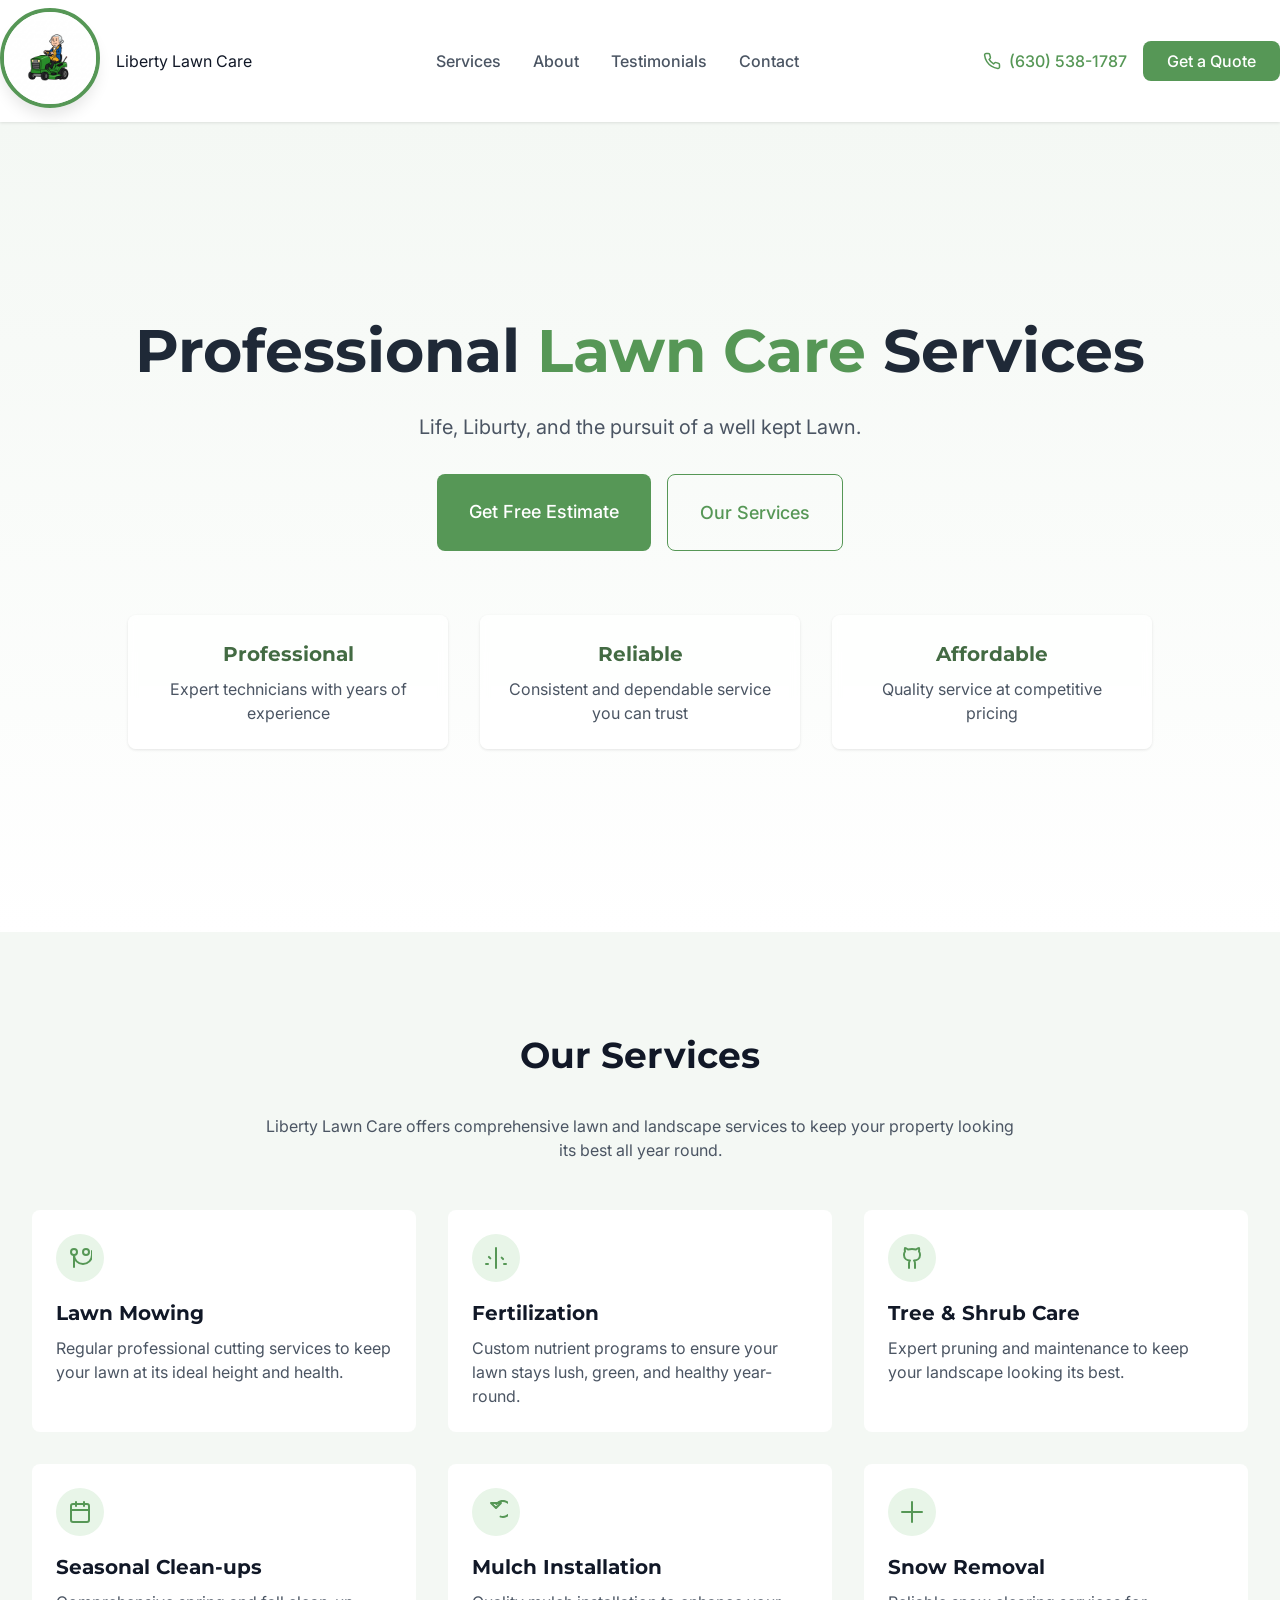
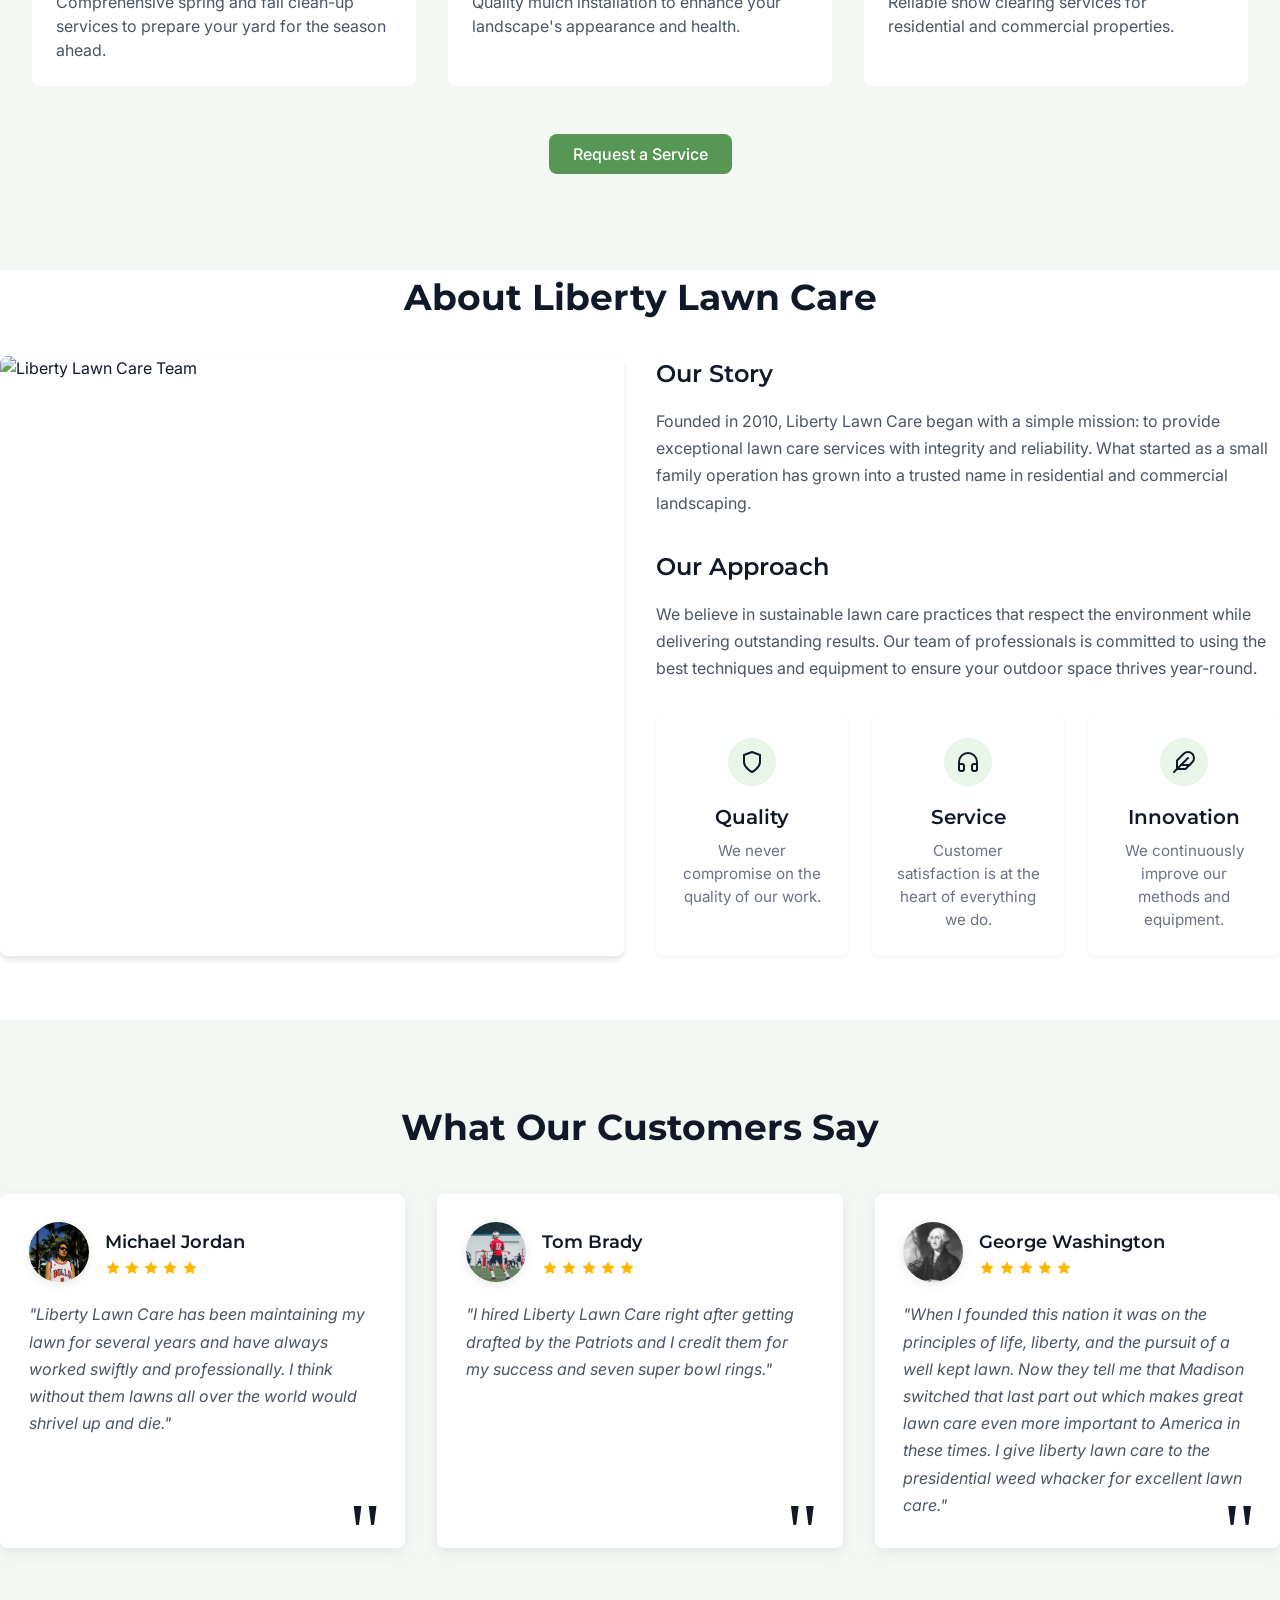
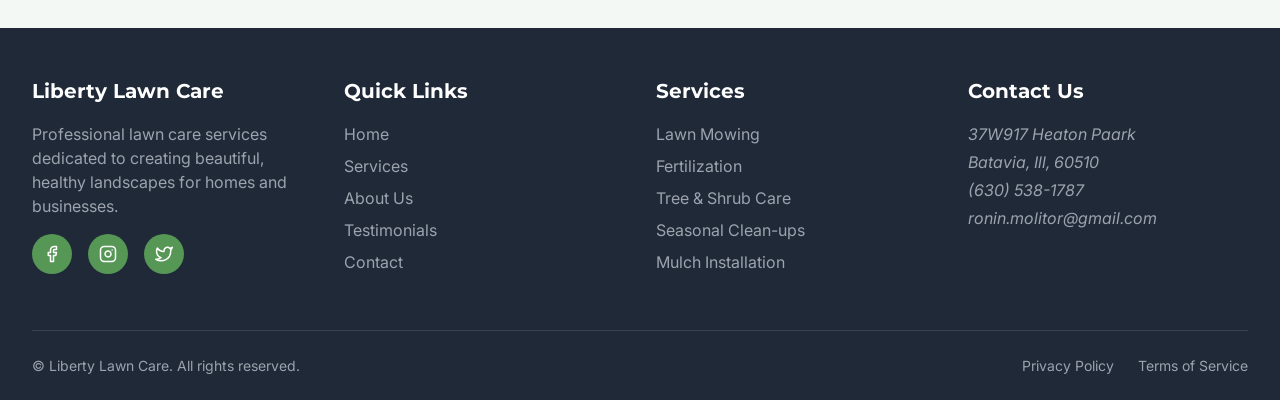
==== index.html @ bb2e7ba6 "Change customer name and review text Updated review details for a customer testimonial." ====
<!DOCTYPE html>
<html lang="en">
  <head>
    <meta charset="UTF-8" />
    <meta name="viewport" content="width=device-width, initial-scale=1.0" />
    <title>Liberty Lawn Care - Professional Lawn Services</title>
    <meta name="description" content="Liberty Lawn Care offers premium lawn and landscape services for residential and commercial properties. Get a free estimate today!" />
    <meta name="author" content="Liberty Lawn Care" />

    <meta property="og:title" content="Liberty Lawn Care - Professional Lawn Services" />
    <meta property="og:description" content="Liberty Lawn Care offers premium lawn and landscape services for residential and commercial properties. Get a free estimate today!" />
    <meta property="og:type" content="website" />
    <meta property="og:image" content="https://example.com/img/lawn-care-hero.jpg" />

    <meta name="twitter:card" content="summary_large_image" />
    <meta name="twitter:site" content="@LibertyLawnCare" />
    <meta name="twitter:image" content="https://example.com/img/lawn-care-hero.jpg" />
    
    <link rel="icon" href="/img/favicon.png" type="image/png">
    <link href="https://fonts.googleapis.com/css2?family=Inter:wght@300;400;500;600;700&family=Montserrat:wght@400;500;600;700;800&display=swap" rel="stylesheet">
    
    <style>
      :root {
        --primary: #569756;
        --primary-dark: #458245;
        --secondary: #f4f8f4;
        --accent: #e8f5e8;
        --foreground: #111827;
        --background: #ffffff;
        --muted: #f3f4f6;
        --muted-foreground: #6b7280;
        --border: #e5e7eb;
        --radius: 0.5rem;
      }
      
      * {
        box-sizing: border-box;
        margin: 0;
        padding: 0;
      }
      
      body {
        font-family: 'Inter', sans-serif;
        color: var(--foreground);
        line-height: 1.5;
      }
      
      h1, h2, h3, h4, h5, h6 {
        font-family: 'Montserrat', sans-serif;
      }
      
      .container {
        width: 100%;
        max-width: 1280px;
        margin: 0 auto;
        padding: 0 1rem;
      }
      
      @media (min-width: 640px) {
        .container {
          padding: 0 1.5rem;
        }
      }
      
      @media (min-width: 1024px) {
        .container {
          padding: 0 2rem;
        }
      }
      
      /* Navbar */
      .navbar {
        background-color: var(--background);
        box-shadow: 0 1px 3px rgba(0,0,0,0.1);
        position: sticky;
        top: 0;
        z-index: 50;
      }
      
      .navbar-container {
        display: flex;
        justify-content: space-between;
        align-items: center;
        padding: 0.5rem 0;
      }
      
      .logo-container {
        display: flex;
        align-items: center;
      }
      
      .logo {
        height: 100px;
        width: 100px;
        margin-right: 1rem;
        border-radius: 50%;
        border: 4px solid var(--primary);
        box-shadow: 0 10px 15px -3px rgba(0,0,0,0.1);
        transition: transform 0.3s ease-in-out, box-shadow 0.3s ease-in-out;
      }
      
      .logo:hover {
        transform: scale(1.5) rotate(6deg);
        box-shadow: 0 20px 25px -5px rgba(0,0,0,0.1);

        
       
       .logo-text {
         font-weight: bold;
         font-size: 1.25rem;
         display: none;
       }
       
       @media (min-width: 640px) {
         .logo-text {
           display: inline;
         }
       }
       
       .logo-text-liberty {
         color: #436b43;
       }
       
       .logo-text-lawn-care {
         color: var(--primary);
         margin-left: 0.25rem;
       }
       
      }
      .nav-links {
        display: none;
      }
      
      @media (min-width: 768px) {
        .nav-links {
          display: flex;
          align-items: center;
          gap: 2rem;
        }
      }
      
      .nav-link {
        color: #4b5563;
        font-weight: 500;
        text-decoration: none;
        transition: color 0.2s;
      }
      
      .nav-link:hover {
        color: var(--primary);
      }
      
      .contact-info {
        display: none;
      }
      
      @media (min-width: 768px) {
        .contact-info {
          display: flex;
          align-items: center;
          gap: 1rem;
        }
      }
      
      .phone {
        display: flex;
        align-items: center;
        color: var(--primary);
        font-weight: 500;
        text-decoration: none;
      }
      
      .phone-icon {
        margin-right: 0.5rem;
      }
      
      .btn {
        display: inline-block;
        padding: 0.5rem 1.5rem;
        border-radius: var(--radius);
        font-weight: 500;
        text-decoration: none;
        transition: background-color 0.2s, transform 0.1s;
        cursor: pointer;
      }
      
      .btn:active {
        transform: translateY(1px);
      }
      
      .btn-primary {
        background-color: var(--primary);
        color: white;
      }
      
      .btn-primary:hover {
        background-color: var(--primary-dark);
      }
      
      .btn-outline {
        background-color: transparent;
        border: 1px solid var(--primary);
        color: var(--primary);
      }
      
      .btn-outline:hover {
        background-color: rgba(86, 151, 86, 0.05);
      }
      
      .menu-button {
        background: none;
        border: none;
        cursor: pointer;
        color: #4b5563;
      }
      
      @media (min-width: 768px) {
        .menu-button {
          display: none;
        }
      }
      
      .mobile-menu {
        padding: 1rem 0;
        display: none;
      }
      
      .mobile-menu.active {
        display: block;
        animation: fadeIn 0.3s ease-in-out;
      }
      
      .mobile-menu-links {
        display: flex;
        flex-direction: column;
        gap: 1rem;
      }
      
      /* Hero Section */
      .hero {
        position: relative;
        background: linear-gradient(to bottom, var(--secondary), white);
        min-height: 90vh;
        display: flex;
        align-items: center;
      }
      
      .hero-bg {
        position: absolute;
        inset: 0;
        background-image: url('backroundImage.png');
        background-size: cover;
        background-position: center;
        opacity: 0.1;
      }
      
      .hero-content {
        position: relative;
        text-align: center;
        padding: 4rem 0;
      }
      
      .hero-title {
        font-size: 2.25rem;
        font-weight: bold;
        color: #1f2937;
        margin-bottom: 1rem;
      }
      
      @media (min-width: 768px) {
        .hero-title {
          font-size: 3rem;
        }
      }
      
      @media (min-width: 1024px) {
        .hero-title {
          font-size: 3.75rem;
        }
      }
      
      .hero-title-accent {
        color: var(--primary);
      }
      
      .hero-description {
        font-size: 1.125rem;
        color: #4b5563;
        max-width: 42rem;
        margin: 0 auto 2rem;
      }
      
      @media (min-width: 768px) {
        .hero-description {
          font-size: 1.25rem;
        }
      }
      
      .hero-buttons {
        display: flex;
        flex-direction: column;
        gap: 1rem;
        justify-content: center;
        margin-bottom: 4rem;
      }
      
      @media (min-width: 640px) {
        .hero-buttons {
          flex-direction: row;
        }
      }
      
      .hero-btn {
        padding: 1.5rem 2rem;
        font-size: 1.125rem;
      }
      
      .features {
        display: grid;
        grid-template-columns: 1fr;
        gap: 2rem;
        max-width: 64rem;
        margin: 0 auto;
      }
      
      @media (min-width: 768px) {
        .features {
          grid-template-columns: repeat(3, 1fr);
        }
      }
      
      .feature {
        background-color: rgba(255, 255, 255, 0.8);
        backdrop-filter: blur(4px);
        padding: 1.5rem;
        border-radius: var(--radius);
        box-shadow: 0 1px 3px rgba(0,0,0,0.1);
      }
      
      .feature-title {
        font-size: 1.25rem;
        font-weight: bold;
        color: #436b43;
        margin-bottom: 0.5rem;
      }
      
      .feature-description {
        color: #4b5563;
      }
      
      /* Services Section */
      .section {
        padding: 4rem 0;
      }
      
      @media (min-width: 768px) {
        .section {
          padding: 6rem 0;
        }
      }
      
      .services {
        background-color: var(--secondary);
      }
      
      .section-title {
        font-size: 1.875rem;
        font-weight: bold;
        text-align: center;
        margin-bottom: 2rem;
      }
      
      @media (min-width: 768px) {
        .section-title {
          font-size: 2.25rem;
        }
      }
      
      .section-description {
        text-align: center;
        color: #4b5563;
        max-width: 48rem;
        margin: 0 auto 3rem;
      }
      
      .services-grid {
        display: grid;
        grid-template-columns: 1fr;
        gap: 2rem;
      }
      
      @media (min-width: 768px) {
        .services-grid {
          grid-template-columns: repeat(2, 1fr);
        }
      }
      
      @media (min-width: 1024px) {
        .services-grid {
          grid-template-columns: repeat(3, 1fr);
        }
      }
      
      .service-card {
        background-color: white;
        border-radius: var(--radius);
        padding: 1.5rem;
        transition: box-shadow 0.3s;
      }
      
      .service-card:hover {
        box-shadow: 0 4px 6px -1px rgba(0,0,0,0.1);
      }
      
      .service-icon {
        width: 3rem;
        height: 3rem;
        background-color: var(--accent);
        border-radius: 9999px;
        display: flex;
        align-items: center;
        justify-content: center;
        margin-bottom: 1rem;
        color: var(--primary);
      }
      
      .service-title {
        font-size: 1.25rem;
        font-weight: bold;
        margin-bottom: 0.5rem;
      }
      
      .service-description {
        color: #4b5563;
      }
      
      .section-cta {
        text-align: center;
        margin-top: 3rem;
      }
      
      /* Footer */
      .footer {
        background-color: #1f2937;
        color: white;
        padding: 3rem 0 1.5rem;
      }
      
      .footer-grid {
        display: grid;
        grid-template-columns: 1fr;
        gap: 2rem;
        margin-bottom: 3rem;
      }
      
      @media (min-width: 768px) {
        .footer-grid {
          grid-template-columns: repeat(2, 1fr);
        }
      }
      
      @media (min-width: 1024px) {
        .footer-grid {
          grid-template-columns: repeat(4, 1fr);
        }
      }
      
      .footer-title {
        font-size: 1.25rem;
        font-weight: bold;
        margin-bottom: 1rem;
      }
      
      .footer-text {
        color: #9ca3af;
        margin-bottom: 1rem;
      }
      
      .social-links {
        display: flex;
        gap: 1rem;
      }
      
      .social-link {
        display: flex;
        align-items: center;
        justify-content: center;
        width: 2.5rem;
        height: 2.5rem;
        background-color: var(--primary);
        border-radius: 9999px;
        color: white;
        transition: background-color 0.2s;
      }
      
      .social-link:hover {
        background-color: var(--primary-dark);
      }
      
      .footer-links {
        list-style: none;
      }
      
      .footer-link {
        margin-bottom: 0.5rem;
      }
      
      .footer-link a {
        color: #9ca3af;
        text-decoration: none;
        transition: color 0.2s;
      }
      
      .footer-link a:hover {
        color: var(--accent);
      }
      
      .footer-contact p {
        margin-bottom: 0.25rem;
      }
      
      .footer-bottom {
        border-top: 1px solid #374151;
        padding-top: 1.5rem;
        display: flex;
        flex-direction: column;
        align-items: center;
      }
      
      @media (min-width: 768px) {
        .footer-bottom {
          flex-direction: row;
          justify-content: space-between;
        }
      }
      
      .footer-copyright {
        color: #9ca3af;
        font-size: 0.875rem;
      }
      
      .footer-legal {
        display: flex;
        gap: 1.5rem;
        margin-top: 1rem;
      }
      
      @media (min-width: 768px) {
        .footer-legal {
          margin-top: 0;
        }
      }
      
      .footer-legal a {
        color: #9ca3af;
        font-size: 0.875rem;
        text-decoration: none;
        transition: color 0.2s;
      }
      
      .footer-legal a:hover {
        color: var(--accent);
      }
      
      @keyframes fadeIn {
        from {
          opacity: 0;
          transform: translateY(-10px);
        }
        to {
          opacity: 1;
          transform: translateY(0);
        }
      }

* About Us Section CSS */
.about-section {
  padding: 5rem 0;
  background-color: var(--secondary);
}

.about-content {
  display: grid;
  grid-template-columns: 1fr;
  gap: 2rem;
  margin-bottom: 4rem;
}

.about-image-container {
  border-radius: var(--radius);
  overflow: hidden;
  box-shadow: 0 4px 6px rgba(0,0,0,0.1);
}

.about-image {
  width: 100%;
  height: auto;
  display: block;
  transition: transform 0.5s ease;
}

.about-image:hover {
  transform: scale(1.02);
}

.about-subtitle {
  font-size: 1.5rem;
  font-weight: 600;
  color: var(--liberty-600);
  margin-bottom: 1rem;
}

.about-description {
  margin-bottom: 2rem;
  color: #4b5563;
  line-height: 1.7;
}

.about-values {
  display: grid;
  grid-template-columns: 1fr;
  gap: 1.5rem;
  margin-top: 2rem;
}

.value-item {
  display: flex;
  flex-direction: column;
  align-items: center;
  text-align: center;
  padding: 1.5rem;
  background-color: white;
  border-radius: var(--radius);
  box-shadow: 0 2px 4px rgba(0,0,0,0.05);
  transition: transform 0.3s ease, box-shadow 0.3s ease;
}

.value-item:hover {
  transform: translateY(-5px);
  box-shadow: 0 8px 16px rgba(0,0,0,0.1);
}

.value-icon {
  width: 3rem;
  height: 3rem;
  display: flex;
  align-items: center;
  justify-content: center;
  color: var(--liberty-500);
  background-color: var(--accent);
  border-radius: 50%;
  margin-bottom: 1rem;
}

.value-title {
  font-size: 1.25rem;
  font-weight: 600;
  margin-bottom: 0.5rem;
  color: var(--liberty-700);
}

.value-description {
  color: #6b7280;
  font-size: 0.95rem;
}

/* Media queries for responsiveness */
@media (min-width: 768px) {
  .about-content {
    grid-template-columns: 1fr 1fr;
  }
  
  .about-values {
    grid-template-columns: repeat(3, 1fr);
  }
}
      
/* Customer Reviews Section CSS */
.reviews-section {
  padding: 5rem 0;
  background-color: var(--secondary);
  position: relative;
  overflow: hidden;
}

.reviews-section::before {
  content: '';
  position: absolute;
  top: 0;
  left: 0;
  right: 0;
  height: 10px;
  background: linear-gradient(90deg, var(--liberty-300), var(--liberty-500), var(--liberty-300));
  opacity: 0.7;
}

.reviews-grid {
  display: grid;
  grid-template-columns: 1fr;
  gap: 2rem;
  margin-top: 2.5rem;
}

.review-item {
  background-color: white;
  border-radius: var(--radius);
  padding: 1.8rem;
  box-shadow: 0 4px 15px rgba(0,0,0,0.07);
  transition: transform 0.3s ease, box-shadow 0.3s ease;
  position: relative;
}

.review-item:hover {
  transform: translateY(-6px);
  box-shadow: 0 8px 25px rgba(0,0,0,0.1);
}

.review-header {
  display: flex;
  align-items: center;
  margin-bottom: 1.2rem;
}

.review-avatar {
  width: 60px;
  height: 60px;
  border-radius: 50%;
  object-fit: cover;
  margin-right: 1rem;
  border: 3px solid var(--liberty-100);
  box-shadow: 0 2px 10px rgba(0,0,0,0.1);
}

.review-stars {
  display: flex;
  gap: 0.2rem;
  color: #ffb700;
  margin-top: 0.3rem;
}

.review-author {
  font-size: 1.1rem;
  font-weight: 600;
  color: var(--liberty-700);
  margin-bottom: 0.1rem;
}

.review-text {
  font-style: italic;
  color: #4b5563;
  line-height: 1.7;
  font-size: 1rem;
}

.review-item::after {
  content: '"';
  position: absolute;
  bottom: 1rem;
  right: 1.5rem;
  font-size: 5rem;
  font-family: 'Georgia', serif;
  color: var(--liberty-100);
  line-height: 0;
  z-index: 0;
}

/* Media queries for responsiveness */
@media (min-width: 768px) {
  .reviews-grid {
    grid-template-columns: repeat(3, 1fr);
  }
}

@media (min-width: 640px) and (max-width: 767px) {
  .reviews-grid {
    grid-template-columns: repeat(2, 1fr);
  }
}

      
    </style>
  </head>
  <body>
    <nav class="navbar">
      <div class="container navbar-container">
        <div class="logo-container">
          <a href="#">
            <img 
              src="Gemini_Generated_Image_pt7un9pt7un9pt7u.jpg" 
              alt="Liberty Lawn Care Logo" 
              class="logo" 
            />
          </a>
          <div>
            <span class="logo-text logo-text-liberty">Liberty</span>
            <span class="logo-text logo-text-lawn-care">Lawn Care</span>
          </div>
        </div>

        <div class="nav-links">
          <a href="#services" class="nav-link">Services</a>
          <a href="#about" class="nav-link">About</a>
          <a href="#testimonials" class="nav-link">Testimonials</a>
          <a href="#contact" class="nav-link">Contact</a>
        </div>

        <div class="contact-info">
          <a href="tel:+6305381787" class="phone">
            <svg class="phone-icon" xmlns="http://www.w3.org/2000/svg" width="18" height="18" viewBox="0 0 24 24" fill="none" stroke="currentColor" stroke-width="2" stroke-linecap="round" stroke-linejoin="round">
              <path d="M22 16.92v3a2 2 0 0 1-2.18 2 19.79 19.79 0 0 1-8.63-3.07 19.5 19.5 0 0 1-6-6 19.79 19.79 0 0 1-3.07-8.67A2 2 0 0 1 4.11 2h3a2 2 0 0 1 2 1.72 12.84 12.84 0 0 0 .7 2.81 2 2 0 0 1-.45 2.11L8.09 9.91a16 16 0 0 0 6 6l1.27-1.27a2 2 0 0 1 2.11-.45 12.84 12.84 0 0 0 2.81.7A2 2 0 0 1 22 16.92z"></path>
            </svg>
            <span>(630) 538-1787</span>
          </a>
          <a href="#contact" class="btn btn-primary">Get a Quote</a>
        </div>

        <button class="menu-button" id="menuButton">
          <svg xmlns="http://www.w3.org/2000/svg" width="24" height="24" viewBox="0 0 24 24" fill="none" stroke="currentColor" stroke-width="2" stroke-linecap="round" stroke-linejoin="round">
            <line x1="3" y1="12" x2="21" y2="12"></line>
            <line x1="3" y1="6" x2="21" y2="6"></line>
            <line x1="3" y1="18" x2="21" y2="18"></line>
          </svg>
        </button>
      </div>

      <div class="container mobile-menu" id="mobileMenu">
        <div class="mobile-menu-links">
          <a href="#services" class="nav-link">Services</a>
          <a href="#about" class="nav-link">About</a>
          <a href="#testimonials" class="nav-link">Testimonials</a>
          <a href="#contact" class="nav-link">Contact</a>
          <a href="tel:+15551234567" class="phone">
            <svg xmlns="http://www.w3.org/2000/svg" width="18" height="18" viewBox="0 0 24 24" fill="none" stroke="currentColor" stroke-width="2" stroke-linecap="round" stroke-linejoin="round">
              <path d="M22 16.92v3a2 2 0 0 1-2.18 2 19.79 19.79 0 0 1-8.63-3.07 19.5 19.5 0 0 1-6-6 19.79 19.79 0 0 1-3.07-8.67A2 2 0 0 1 4.11 2h3a2 2 0 0 1 2 1.72 12.84 12.84 0 0 0 .7 2.81 2 2 0 0 1-.45 2.11L8.09 9.91a16 16 0 0 0 6 6l1.27-1.27a2 2 0 0 1 2.11-.45 12.84 12.84 0 0 0 2.81.7A2 2 0 0 1 22 16.92z"></path>
            </svg>
            <span>(630) 538-1787</span>
          </a>
          <a href="#contact" class="btn btn-primary">Get a Quote</a>
        </div>
      </div>
    </nav>

    <section class="hero">
      <div class="hero-bg"></div>
      <div class="container">
        <div class="hero-content">
          <h1 class="hero-title">
            Professional<span class="hero-title-accent"> Lawn Care</span> Services
          </h1>
          
          <p class="hero-description">
            Life, Liburty, and the pursuit of a well kept Lawn.
          </p>
          
          <div class="hero-buttons">
            <a href="#contact" class="btn btn-primary hero-btn">Get Free Estimate</a>
            <a href="#services" class="btn btn-outline hero-btn">Our Services</a>
          </div>
          
          <div class="features">
            <div class="feature">
              <h3 class="feature-title">Professional</h3>
              <p class="feature-description">Expert technicians with years of experience</p>
            </div>
            <div class="feature">
              <h3 class="feature-title">Reliable</h3>
              <p class="feature-description">Consistent and dependable service you can trust</p>
            </div>
            <div class="feature">
              <h3 class="feature-title">Affordable</h3>
              <p class="feature-description">Quality service at competitive pricing</p>
            </div>
          </div>
        </div>
      </div>
    </section>

    <section id="services" class="section services">
      <div class="container">
        <h2 class="section-title">Our Services</h2>
        <p class="section-description">
          Liberty Lawn Care offers comprehensive lawn and landscape services to keep your property looking its best all year round.
        </p>
        
        <div class="services-grid">
          <div class="service-card">
            <div class="service-icon">
              <svg xmlns="http://www.w3.org/2000/svg" width="24" height="24" viewBox="0 0 24 24" fill="none" stroke="currentColor" stroke-width="2" stroke-linecap="round" stroke-linejoin="round">
                <circle cx="6" cy="6" r="3"></circle>
                <circle cx="18" cy="6" r="3"></circle>
                <path d="M6 21V9a9 9 0 0 0 18 0V5"></path>
              </svg>
            </div>
            <h3 class="service-title">Lawn Mowing</h3>
            <p class="service-description">Regular professional cutting services to keep your lawn at its ideal height and health.</p>
          </div>
          
          <div class="service-card">
            <div class="service-icon">
              <svg xmlns="http://www.w3.org/2000/svg" width="24" height="24" viewBox="0 0 24 24" fill="none" stroke="currentColor" stroke-width="2" stroke-linecap="round" stroke-linejoin="round">
                <path d="M12 2v8"></path>
                <path d="M12 18v4"></path>
                <path d="M4.93 10.93l1.41 1.41"></path>
                <path d="M17.66 11.66l1.41 1.41"></path>
                <path d="M2 18h2"></path>
                <path d="M20 18h2"></path>
                <path d="M12 10v8"></path>
              </svg>
            </div>
            <h3 class="service-title">Fertilization</h3>
            <p class="service-description">Custom nutrient programs to ensure your lawn stays lush, green, and healthy year-round.</p>
          </div>
          
          <div class="service-card">
            <div class="service-icon">
              <svg xmlns="http://www.w3.org/2000/svg" width="24" height="24" viewBox="0 0 24 24" fill="none" stroke="currentColor" stroke-width="2" stroke-linecap="round" stroke-linejoin="round">
                <path d="M15 22v-4a4.8 4.8 0 0 0-1-3.5c3 0 6-2 6-5.5.08-1.25-.27-2.48-1-3.5.28-1.15.28-2.35 0-3.5 0 0-1 0-3 1.5-2.64-.5-5.36-.5-8 0C6 2 5 2 5 2c-.3 1.15-.3 2.35 0 3.5A5.403 5.403 0 0 0 4 9c0 3.5 3 5.5 6 5.5-.39.49-.68 1.05-.85 1.65-.17.6-.22 1.23-.15 1.85v4"></path>
              </svg>
            </div>
            <h3 class="service-title">Tree & Shrub Care</h3>
            <p class="service-description">Expert pruning and maintenance to keep your landscape looking its best.</p>
          </div>
          
          <div class="service-card">
            <div class="service-icon">
              <svg xmlns="http://www.w3.org/2000/svg" width="24" height="24" viewBox="0 0 24 24" fill="none" stroke="currentColor" stroke-width="2" stroke-linecap="round" stroke-linejoin="round">
                <rect x="3" y="4" width="18" height="18" rx="2" ry="2"></rect>
                <line x1="16" y1="2" x2="16" y2="6"></line>
                <line x1="8" y1="2" x2="8" y2="6"></line>
                <line x1="3" y1="10" x2="21" y2="10"></line>
              </svg>
            </div>
            <h3 class="service-title">Seasonal Clean-ups</h3>
            <p class="service-description">Comprehensive spring and fall clean-up services to prepare your yard for the season ahead.</p>
          </div>
          
          <div class="service-card">
            <div class="service-icon">
              <svg xmlns="http://www.w3.org/2000/svg" width="24" height="24" viewBox="0 0 24 24" fill="none" stroke="currentColor" stroke-width="2" stroke-linecap="round" stroke-linejoin="round">
                <path d="M17 3l-5 5-5-5h10"></path>
                <path d="M16.6 16.6a8 8 0 1 0-4.08-12.49"></path>
              </svg>
            </div>
            <h3 class="service-title">Mulch Installation</h3>
            <p class="service-description">Quality mulch installation to enhance your landscape's appearance and health.</p>
          </div>
          
          <div class="service-card">
            <div class="service-icon">
              <svg xmlns="http://www.w3.org/2000/svg" width="24" height="24" viewBox="0 0 24 24" fill="none" stroke="currentColor" stroke-width="2" stroke-linecap="round" stroke-linejoin="round">
                <path d="M2 12h20"></path>
                <path d="M12 2v20"></path>
              </svg>
            </div>
            <h3 class="service-title">Snow Removal</h3>
            <p class="service-description">Reliable snow clearing services for residential and commercial properties.</p>
          </div>
        </div>
        
        <div class="section-cta">
          <a href="#contact" class="btn btn-primary">Request a Service</a>
        </div>
      </div>
    </section>
<!-- About Us Section HTML -->
<section id="about" class="about-section">
  <div class="container-custom">
    <h2 class="section-title">About Liberty Lawn Care</h2>
    <div class="about-content">
      <div class="about-image-container">
        <img src="AboutUsImage.png" alt="Liberty Lawn Care Team" class="about-image">
      </div>
      <div class="about-text">
        <h3 class="about-subtitle">Our Story</h3>
        <p class="about-description">Founded in 2010, Liberty Lawn Care began with a simple mission: to provide exceptional lawn care services with integrity and reliability. What started as a small family operation has grown into a trusted name in residential and commercial landscaping.</p>
        
        <h3 class="about-subtitle">Our Approach</h3>
        <p class="about-description">We believe in sustainable lawn care practices that respect the environment while delivering outstanding results. Our team of professionals is committed to using the best techniques and equipment to ensure your outdoor space thrives year-round.</p>
        
        <div class="about-values">
          <div class="value-item">
            <div class="value-icon">
              <svg xmlns="http://www.w3.org/2000/svg" width="24" height="24" viewBox="0 0 24 24" fill="none" stroke="currentColor" stroke-width="2" stroke-linecap="round" stroke-linejoin="round"><path d="M12 22s8-4 8-10V5l-8-3-8 3v7c0 6 8 10 8 10z"></path></svg>
            </div>
            <h4 class="value-title">Quality</h4>
            <p class="value-description">We never compromise on the quality of our work.</p>
          </div>
          <div class="value-item">
            <div class="value-icon">
              <svg xmlns="http://www.w3.org/2000/svg" width="24" height="24" viewBox="0 0 24 24" fill="none" stroke="currentColor" stroke-width="2" stroke-linecap="round" stroke-linejoin="round"><path d="M3 18v-6a9 9 0 0 1 18 0v6"></path><path d="M21 19a2 2 0 0 1-2 2h-1a2 2 0 0 1-2-2v-3a2 2 0 0 1 2-2h3zM3 19a2 2 0 0 0 2 2h1a2 2 0 0 0 2-2v-3a2 2 0 0 0-2-2H3z"></path></svg>
            </div>
            <h4 class="value-title">Service</h4>
            <p class="value-description">Customer satisfaction is at the heart of everything we do.</p>
          </div>
          <div class="value-item">
            <div class="value-icon">
              <svg xmlns="http://www.w3.org/2000/svg" width="24" height="24" viewBox="0 0 24 24" fill="none" stroke="currentColor" stroke-width="2" stroke-linecap="round" stroke-linejoin="round"><path d="M20.24 12.24a6 6 0 0 0-8.49-8.49L5 10.5V19h8.5z"></path><line x1="16" y1="8" x2="2" y2="22"></line><line x1="17.5" y1="15" x2="9" y2="15"></line></svg>
            </div>
            <h4 class="value-title">Innovation</h4>
            <p class="value-description">We continuously improve our methods and equipment.</p>
          </div>
        </div>
      </div>
    </div>
  </div>
</section>

    
<!-- Customer Reviews Section HTML -->
<section id="reviews" class="reviews-section">
  <div class="container-custom">
    <h2 class="section-title">What Our Customers Say</h2>
    <div class="reviews-grid">
      <div class="review-item">
        <div class="review-header">
          <img src="Michel_Jorden.jpg" alt="Customer Avatar" class="review-avatar">
          <div>
            <h4 class="review-author">Michael Jordan</h4>
            <div class="review-stars">
              <svg xmlns="http://www.w3.org/2000/svg" width="16" height="16" viewBox="0 0 24 24" fill="currentColor" stroke="none"><polygon points="12 2 15.09 8.26 22 9.27 17 14.14 18.18 21.02 12 17.77 5.82 21.02 7 14.14 2 9.27 8.91 8.26 12 2"></polygon></svg>
              <svg xmlns="http://www.w3.org/2000/svg" width="16" height="16" viewBox="0 0 24 24" fill="currentColor" stroke="none"><polygon points="12 2 15.09 8.26 22 9.27 17 14.14 18.18 21.02 12 17.77 5.82 21.02 7 14.14 2 9.27 8.91 8.26 12 2"></polygon></svg>
              <svg xmlns="http://www.w3.org/2000/svg" width="16" height="16" viewBox="0 0 24 24" fill="currentColor" stroke="none"><polygon points="12 2 15.09 8.26 22 9.27 17 14.14 18.18 21.02 12 17.77 5.82 21.02 7 14.14 2 9.27 8.91 8.26 12 2"></polygon></svg>
              <svg xmlns="http://www.w3.org/2000/svg" width="16" height="16" viewBox="0 0 24 24" fill="currentColor" stroke="none"><polygon points="12 2 15.09 8.26 22 9.27 17 14.14 18.18 21.02 12 17.77 5.82 21.02 7 14.14 2 9.27 8.91 8.26 12 2"></polygon></svg>
              <svg xmlns="http://www.w3.org/2000/svg" width="16" height="16" viewBox="0 0 24 24" fill="currentColor" stroke="none"><polygon points="12 2 15.09 8.26 22 9.27 17 14.14 18.18 21.02 12 17.77 5.82 21.02 7 14.14 2 9.27 8.91 8.26 12 2"></polygon></svg>
            </div>
          </div>
        </div>
        <p class="review-text">"Liberty Lawn Care has been maintaining my lawn for several years and have always worked swiftly and professionally. I think without them lawns all over the world would shrivel up and die."</p>
      </div>
      
      <div class="review-item">
        <div class="review-header">
          <img src="Tom_Brady.jpg" alt="Customer Avatar" class="review-avatar">
          <div>
            <h4 class="review-author">Tom Brady</h4>
            <div class="review-stars">
              <svg xmlns="http://www.w3.org/2000/svg" width="16" height="16" viewBox="0 0 24 24" fill="currentColor" stroke="none"><polygon points="12 2 15.09 8.26 22 9.27 17 14.14 18.18 21.02 12 17.77 5.82 21.02 7 14.14 2 9.27 8.91 8.26 12 2"></polygon></svg>
              <svg xmlns="http://www.w3.org/2000/svg" width="16" height="16" viewBox="0 0 24 24" fill="currentColor" stroke="none"><polygon points="12 2 15.09 8.26 22 9.27 17 14.14 18.18 21.02 12 17.77 5.82 21.02 7 14.14 2 9.27 8.91 8.26 12 2"></polygon></svg>
              <svg xmlns="http://www.w3.org/2000/svg" width="16" height="16" viewBox="0 0 24 24" fill="currentColor" stroke="none"><polygon points="12 2 15.09 8.26 22 9.27 17 14.14 18.18 21.02 12 17.77 5.82 21.02 7 14.14 2 9.27 8.91 8.26 12 2"></polygon></svg>
              <svg xmlns="http://www.w3.org/2000/svg" width="16" height="16" viewBox="0 0 24 24" fill="currentColor" stroke="none"><polygon points="12 2 15.09 8.26 22 9.27 17 14.14 18.18 21.02 12 17.77 5.82 21.02 7 14.14 2 9.27 8.91 8.26 12 2"></polygon></svg>
              <svg xmlns="http://www.w3.org/2000/svg" width="16" height="16" viewBox="0 0 24 24" fill="currentColor" stroke="none"><polygon points="12 2 15.09 8.26 22 9.27 17 14.14 18.18 21.02 12 17.77 5.82 21.02 7 14.14 2 9.27 8.91 8.26 12 2"></polygon></svg>
            </div>
          </div>
        </div>
        <p class="review-text">"I hired Liberty Lawn Care right after getting drafted by the Patriots and I credit them for my success and seven super bowl rings."</p>
      </div>
      
      <div class="review-item">
        <div class="review-header">
          <img src="George_Washington.jpg" alt="Customer Avatar" class="review-avatar">
          <div>
            <h4 class="review-author">George Washington</h4>
            <div class="review-stars">
              <svg xmlns="http://www.w3.org/2000/svg" width="16" height="16" viewBox="0 0 24 24" fill="currentColor" stroke="none"><polygon points="12 2 15.09 8.26 22 9.27 17 14.14 18.18 21.02 12 17.77 5.82 21.02 7 14.14 2 9.27 8.91 8.26 12 2"></polygon></svg>
              <svg xmlns="http://www.w3.org/2000/svg" width="16" height="16" viewBox="0 0 24 24" fill="currentColor" stroke="none"><polygon points="12 2 15.09 8.26 22 9.27 17 14.14 18.18 21.02 12 17.77 5.82 21.02 7 14.14 2 9.27 8.91 8.26 12 2"></polygon></svg>
              <svg xmlns="http://www.w3.org/2000/svg" width="16" height="16" viewBox="0 0 24 24" fill="currentColor" stroke="none"><polygon points="12 2 15.09 8.26 22 9.27 17 14.14 18.18 21.02 12 17.77 5.82 21.02 7 14.14 2 9.27 8.91 8.26 12 2"></polygon></svg>
              <svg xmlns="http://www.w3.org/2000/svg" width="16" height="16" viewBox="0 0 24 24" fill="currentColor" stroke="none"><polygon points="12 2 15.09 8.26 22 9.27 17 14.14 18.18 21.02 12 17.77 5.82 21.02 7 14.14 2 9.27 8.91 8.26 12 2"></polygon></svg>
              <svg xmlns="http://www.w3.org/2000/svg" width="16" height="16" viewBox="0 0 24 24" fill="currentColor" stroke="none"><polygon points="12 2 15.09 8.26 22 9.27 17 14.14 18.18 21.02 12 17.77 5.82 21.02 7 14.14 2 9.27 8.91 8.26 12 2"></polygon></svg>
            </div>
          </div>
        </div>
        <p class="review-text">"When I founded this nation it was on the principles of life, liberty, and the pursuit of a well kept lawn. Now they tell me that Madison switched that last part out which makes great lawn care even more important to America in these times. I give liberty lawn care to the presidential weed whacker for excellent lawn care."</p>
      </div>
    </div>
  </div>
</section>

    <footer class="footer">
      <div class="container">
        <div class="footer-grid">
          <div>
            <h3 class="footer-title">Liberty Lawn Care</h3>
            <p class="footer-text">
              Professional lawn care services dedicated to creating beautiful, healthy landscapes for homes and businesses.
            </p>
            <div class="social-links">
              <a href="https://facebook.com" class="social-link">
                <svg xmlns="http://www.w3.org/2000/svg" width="18" height="18" viewBox="0 0 24 24" fill="none" stroke="currentColor" stroke-width="2" stroke-linecap="round" stroke-linejoin="round">
                  <path d="M18 2h-3a5 5 0 0 0-5 5v3H7v4h3v8h4v-8h3l1-4h-4V7a1 1 0 0 1 1-1h3z"></path>
                </svg>
              </a>
              <a href="https://instagram.com" class="social-link">
                <svg xmlns="http://www.w3.org/2000/svg" width="18" height="18" viewBox="0 0 24 24" fill="none" stroke="currentColor" stroke-width="2" stroke-linecap="round" stroke-linejoin="round">
                  <rect x="2" y="2" width="20" height="20" rx="5" ry="5"></rect>
                  <path d="M16 11.37A4 4 0 1 1 12.63 8 4 4 0 0 1 16 11.37z"></path>
                  <line x1="17.5" y1="6.5" x2="17.51" y2="6.5"></line>
                </svg>
              </a>
              <a href="https://twitter.com" class="social-link">
                <svg xmlns="http://www.w3.org/2000/svg" width="18" height="18" viewBox="0 0 24 24" fill="none" stroke="currentColor" stroke-width="2" stroke-linecap="round" stroke-linejoin="round">
                  <path d="M23 3a10.9 10.9 0 0 1-3.14 1.53 4.48 4.48 0 0 0-7.86 3v1A10.66 10.66 0 0 1 3 4s-4 9 5 13a11.64 11.64 0 0 1-7 2c9 5 20 0 20-11.5a4.5 4.5 0 0 0-.08-.83A7.72 7.72 0 0 0 23 3z"></path>
                </svg>
              </a>
            </div>
          </div>
          
          <div>
            <h3 class="footer-title">Quick Links</h3>
            <ul class="footer-links">
              <li class="footer-link"><a href="#">Home</a></li>
              <li class="footer-link"><a href="#services">Services</a></li>
              <li class="footer-link"><a href="#about">About Us</a></li>
              <li class="footer-link"><a href="#testimonials">Testimonials</a></li>
              <li class="footer-link"><a href="#contact">Contact</a></li>
            </ul>
          </div>
          
          <div>
            <h3 class="footer-title">Services</h3>
            <ul class="footer-links">
              <li class="footer-link"><a href="#services">Lawn Mowing</a></li>
              <li class="footer-link"><a href="#services">Fertilization</a></li>
              <li class="footer-link"><a href="#services">Tree & Shrub Care</a></li>
              <li class="footer-link"><a href="#services">Seasonal Clean-ups</a></li>
              <li class="footer-link"><a href="#services">Mulch Installation</a></li>
            </ul>
          </div>
          
          <div>
            <h3 class="footer-title">Contact Us</h3>
            <address class="footer-text footer-contact">
              <p>37W917 Heaton Paark</p>
              <p>Batavia, Ill, 60510</p>
              <p>(630) 538-1787</p>
              <p>ronin.molitor@gmail.com</p>
            </address>
          </div>
        </div>
        
        <div class="footer-bottom">
          <p class="footer-copyright">
            &copy; <span id="currentYear"></span> Liberty Lawn Care. All rights reserved.
          </p>
          <div class="footer-legal">
            <a href="/privacy.html">Privacy Policy</a>
            <a href="/terms.html">Terms of Service</a>
          </div>
        </div>
      </div>
    </footer>

    <script>
      // Mobile menu toggle
      document.addEventListener('DOMContentLoaded', function() {
        const menuButton = document.getElementById('menuButton');
        const mobileMenu = document.getElementById('mobileMenu');ok 
        
        menuButton.addEventListener('click', function() {
          mobileMenu.classList.toggle('active');
          
          // Change menu button icon
          if (mobileMenu.classList.contains('active')) {
            menuButton.innerHTML = '<svg xmlns="http://www.w3.org/2000/svg" width="24" height="24" viewBox="0 0 24 24" fill="none" stroke="currentColor" stroke-width="2" stroke-linecap="round" stroke-linejoin="round"><line x1="18" y1="6" x2="6" y2="18"></line><line x1="6" y1="6" x2="18" y2="18"></line></svg>';
          } else {
            menuButton.innerHTML = '<svg xmlns="http://www.w3.org/2000/svg" width="24" height="24" viewBox="0 0 24 24" fill="none" stroke="currentColor" stroke-width="2" stroke-linecap="round" stroke-linejoin="round"><line x1="3" y1="12" x2="21" y2="12"></line><line x1="3" y1="6" x2="21" y2="6"></line><line x1="3" y1="18" x2="21" y2="18"></line></svg>';
          }
        });
        
        // Close mobile menu when clicking on a link
        const mobileLinks = mobileMenu.querySelectorAll('a');
        mobileLinks.forEach(link => {
          link.addEventListener('click', function() {
            mobileMenu.classList.remove('active');
            menuButton.innerHTML = '<svg xmlns="http://www.w3.org/2000/svg" width="24" height="24" viewBox="0 0 24 24" fill="none" stroke="currentColor" stroke-width="2" stroke-linecap="round" stroke-linejoin="round"><line x1="3" y1="12" x2="21" y2="12"></line><line x1="3" y1="6" x2="21" y2="6"></line><line x1="3" y1="18" x2="21" y2="18"></line></svg>';
          });
        });
        
        // Set current year in footer
        document.getElementById('currentYear').textContent = new Date().getFullYear();
        
        // Smooth scroll for anchor links
        document.querySelectorAll('a[href^="#"]').forEach(anchor => {
          anchor.addEventListener('click', function(e) {
            e.preventDefault();
            
            const targetId = this.getAttribute('href');
            if (targetId === '#') return;
            
            const targetElement = document.querySelector(targetId);
            if (targetElement) {
              window.scrollTo({
                top: targetElement.offsetTop - 80, // Offset for navbar height
                behavior: 'smooth'
              });
            }
          });
        });
      });
    </script>
  </body>
</html>
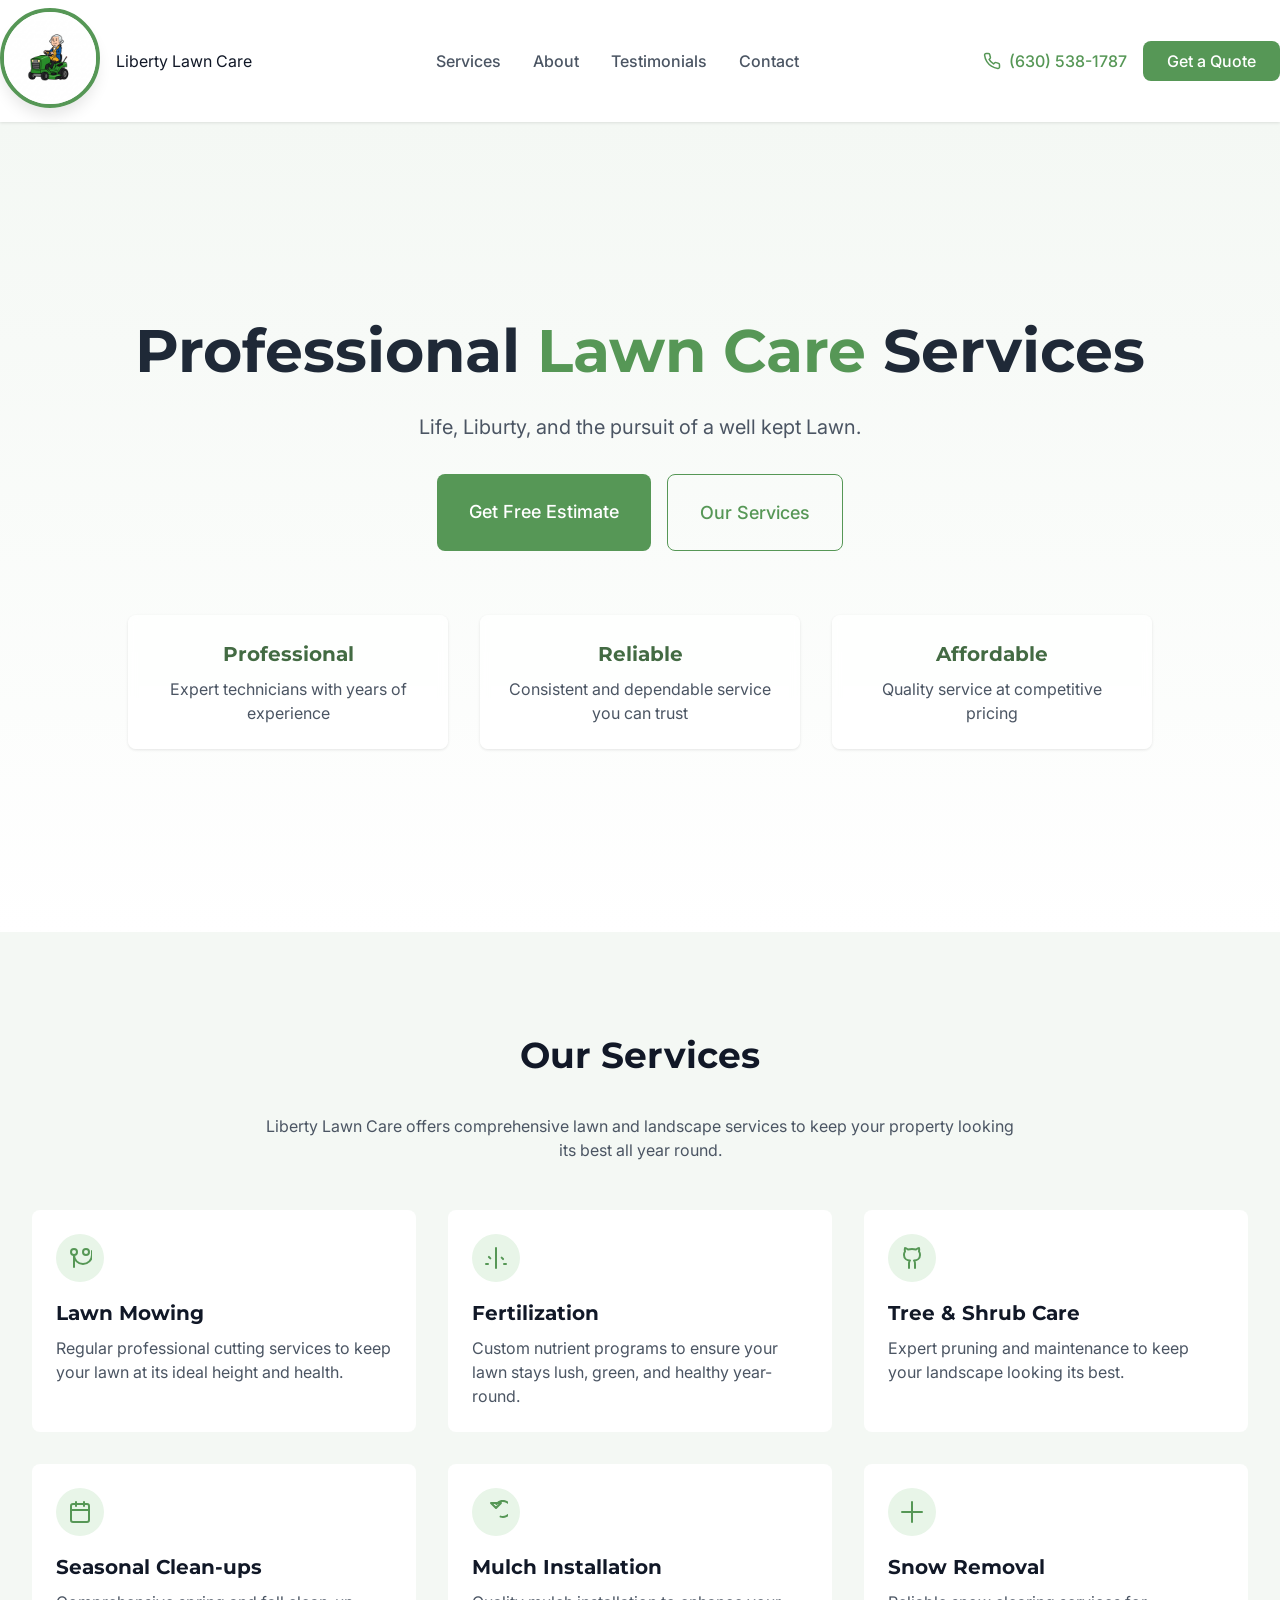
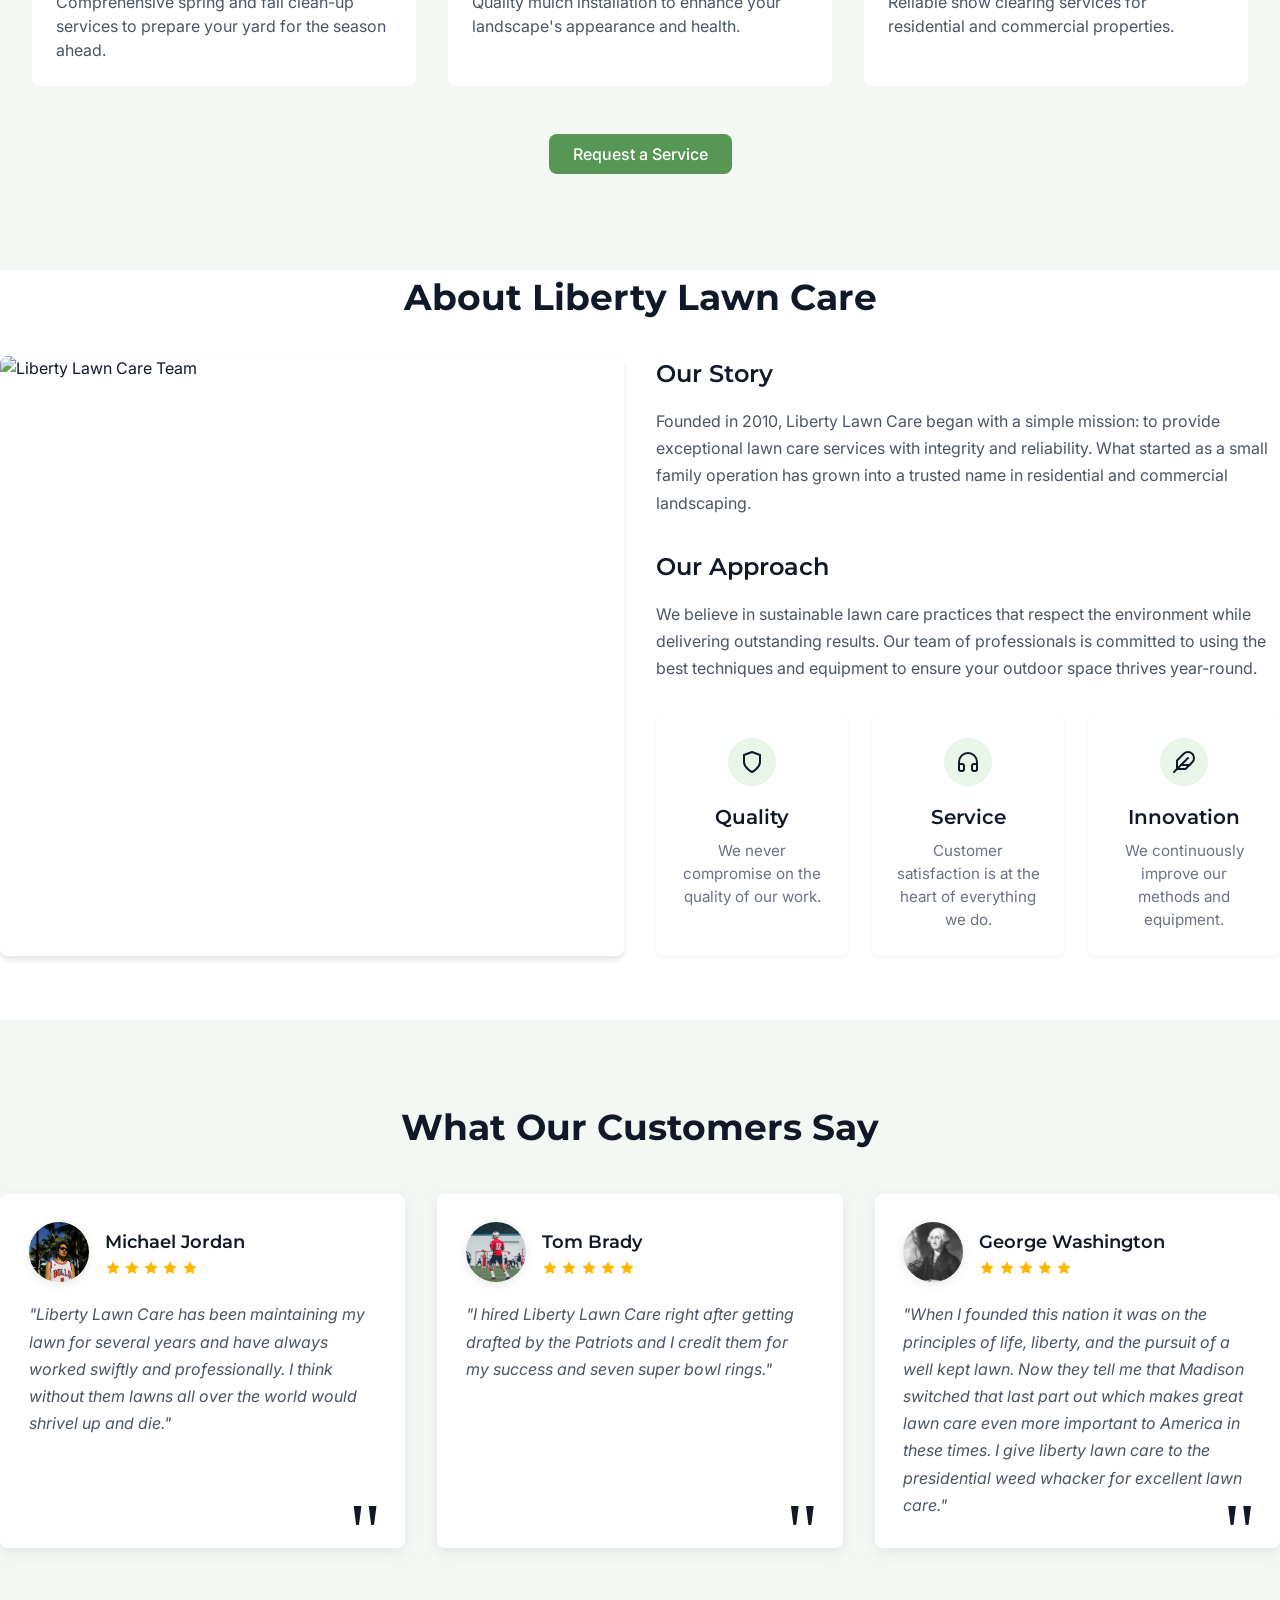
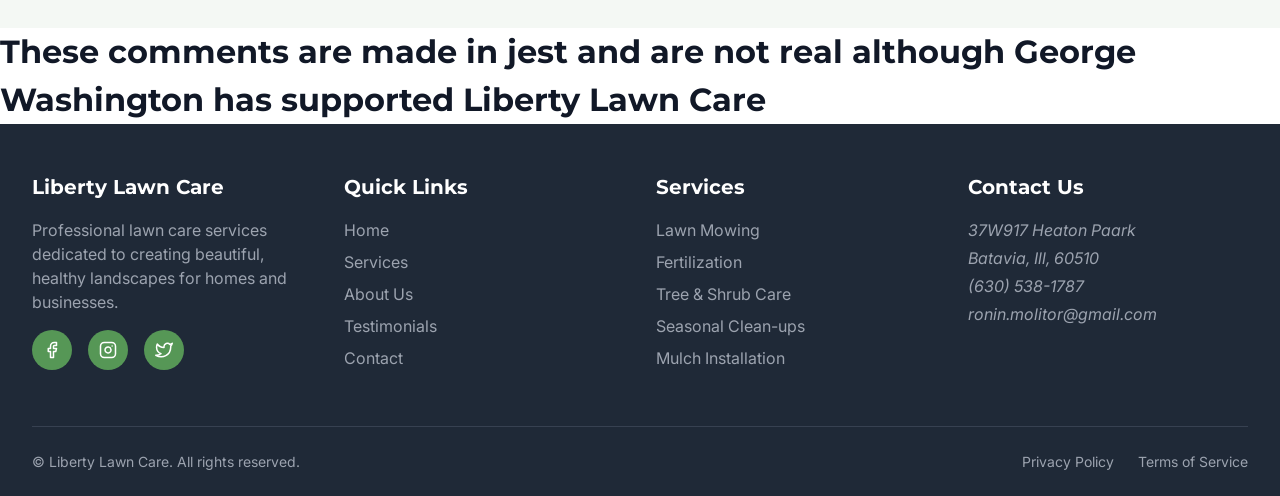
==== commit 134d9178: "Update index.html" ====
--- a/index.html
+++ b/index.html
@@ -1065,6 +1065,12 @@
     </div>
   </div>
 </section>
+
+    <h1>
+      These comments are made in jest and are not real although George Washington has supported Liberty Lawn Care 
+    </h1>
+
+      
 
     <footer class="footer">
       <div class="container">
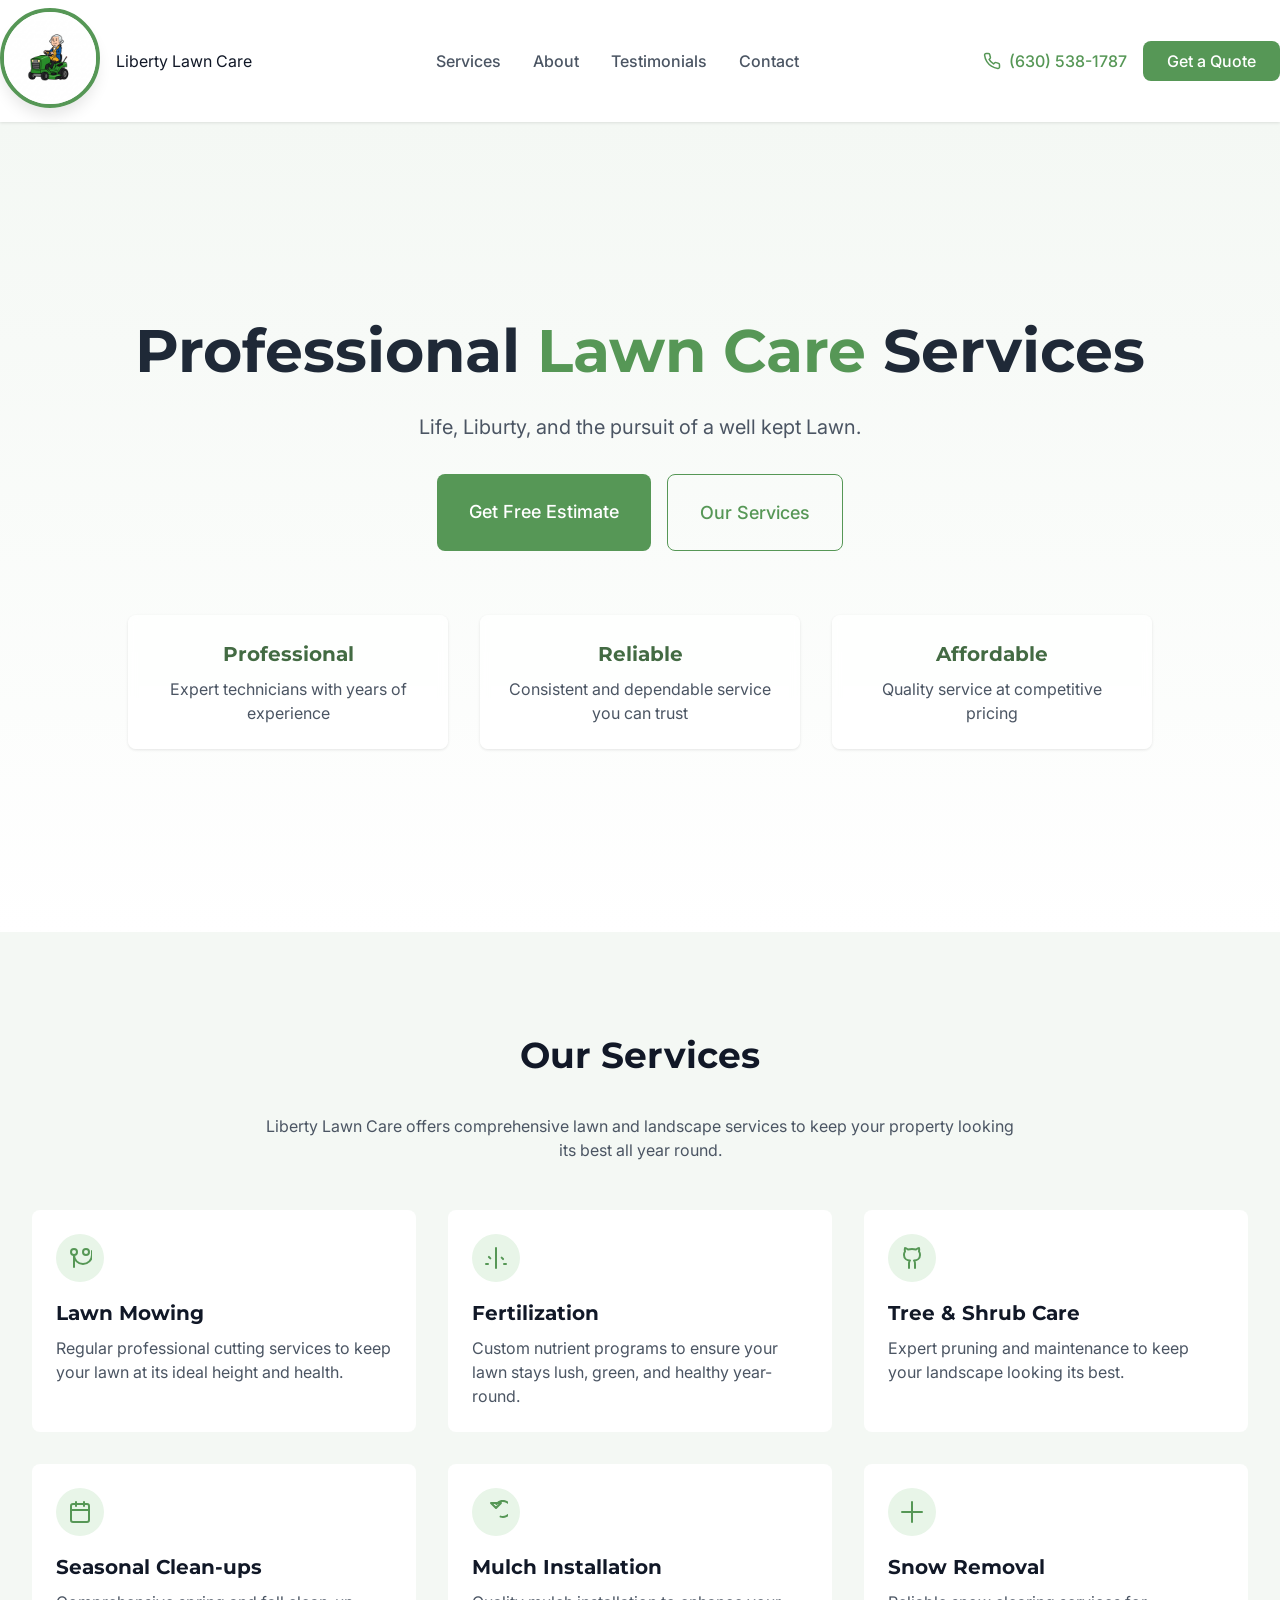
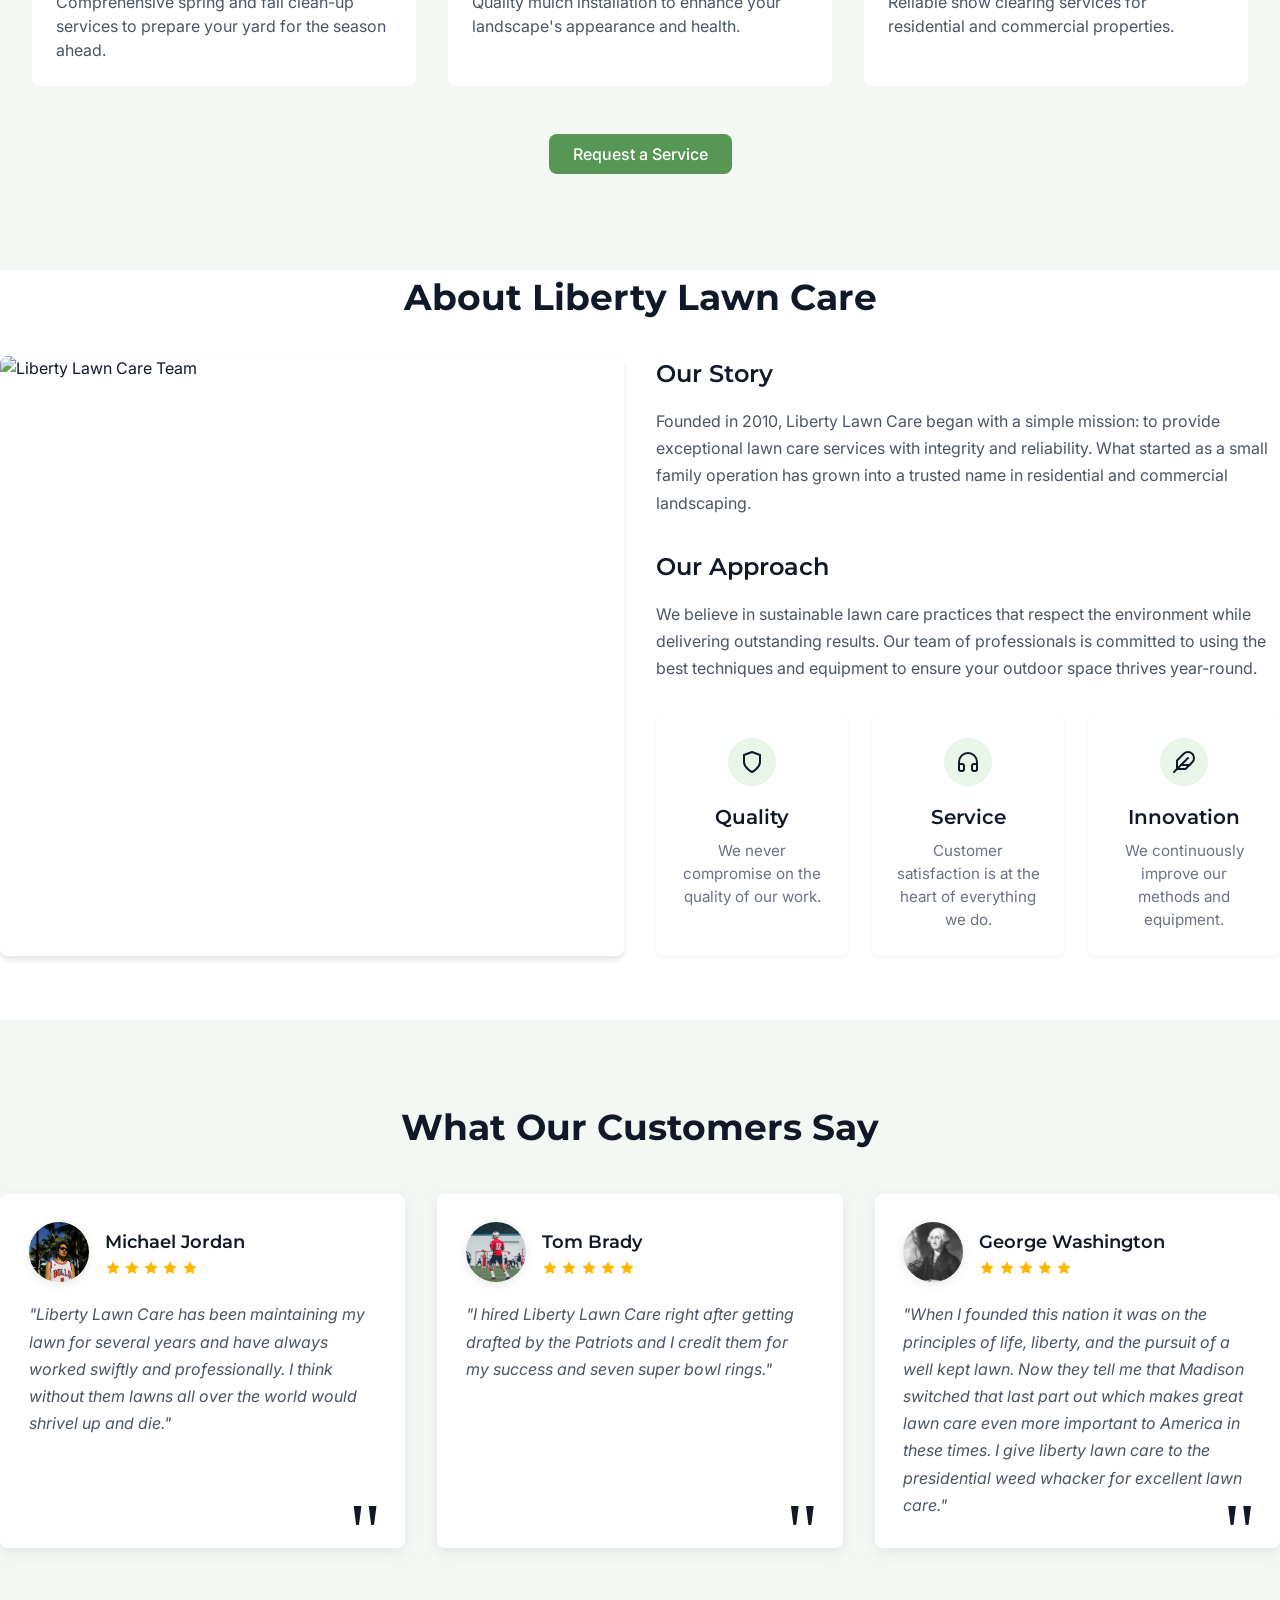
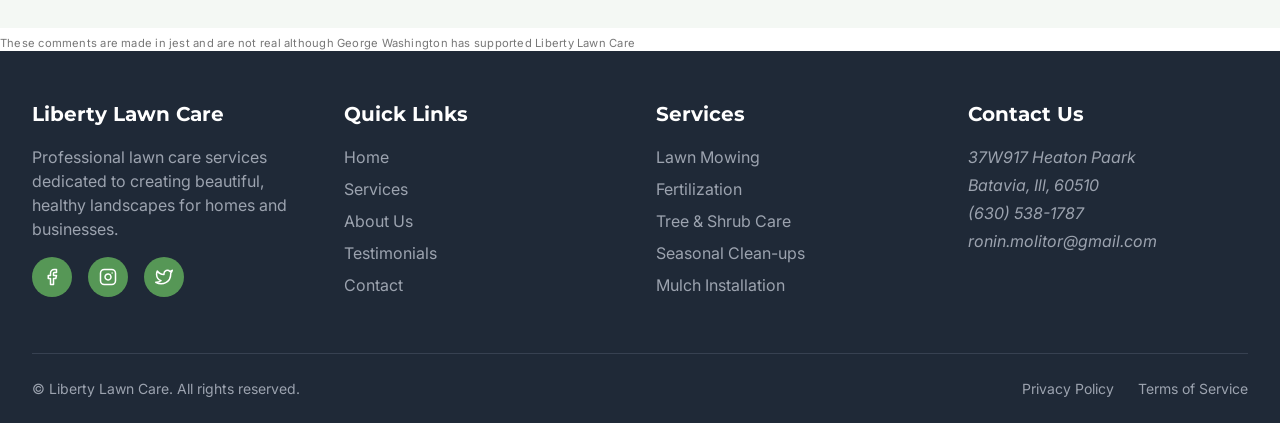
==== commit bcbef206: "Update heading styles and replace h1 with h6" ====
--- a/index.html
+++ b/index.html
@@ -46,9 +46,22 @@
         line-height: 1.5;
       }
       
-      h1, h2, h3, h4, h5, h6 {
+      h1, h2, h3, h4, h5 {
         font-family: 'Montserrat', sans-serif;
       }
+
+      h6 {
+        font-size: 0.7rem;        /* Small text size [web:6] */
+        line-height: 1.4;         /* Comfortable line spacing [web:3] */
+        color: #777777;           /* Muted gray color [web:6] */
+        font-weight: 400;         /* Regular weight for readability [web:5] */
+        font-style: normal;       /* Avoid italics for long legal copy [web:1] */
+        text-transform: none;     /* Keep original casing [web:6] */
+        letter-spacing: 0.02em;   /* Slight tracking for small text [web:6] */
+        margin-top: 0.5rem;       /* Tight spacing above [web:6] */
+        margin-bottom: 0;         /* No extra space below [web:6] */
+}
+        
       
       .container {
         width: 100%;
@@ -1066,9 +1079,9 @@
   </div>
 </section>
 
-    <h1>
+    <h6>
       These comments are made in jest and are not real although George Washington has supported Liberty Lawn Care 
-    </h1>
+    </h6>
 
       
 
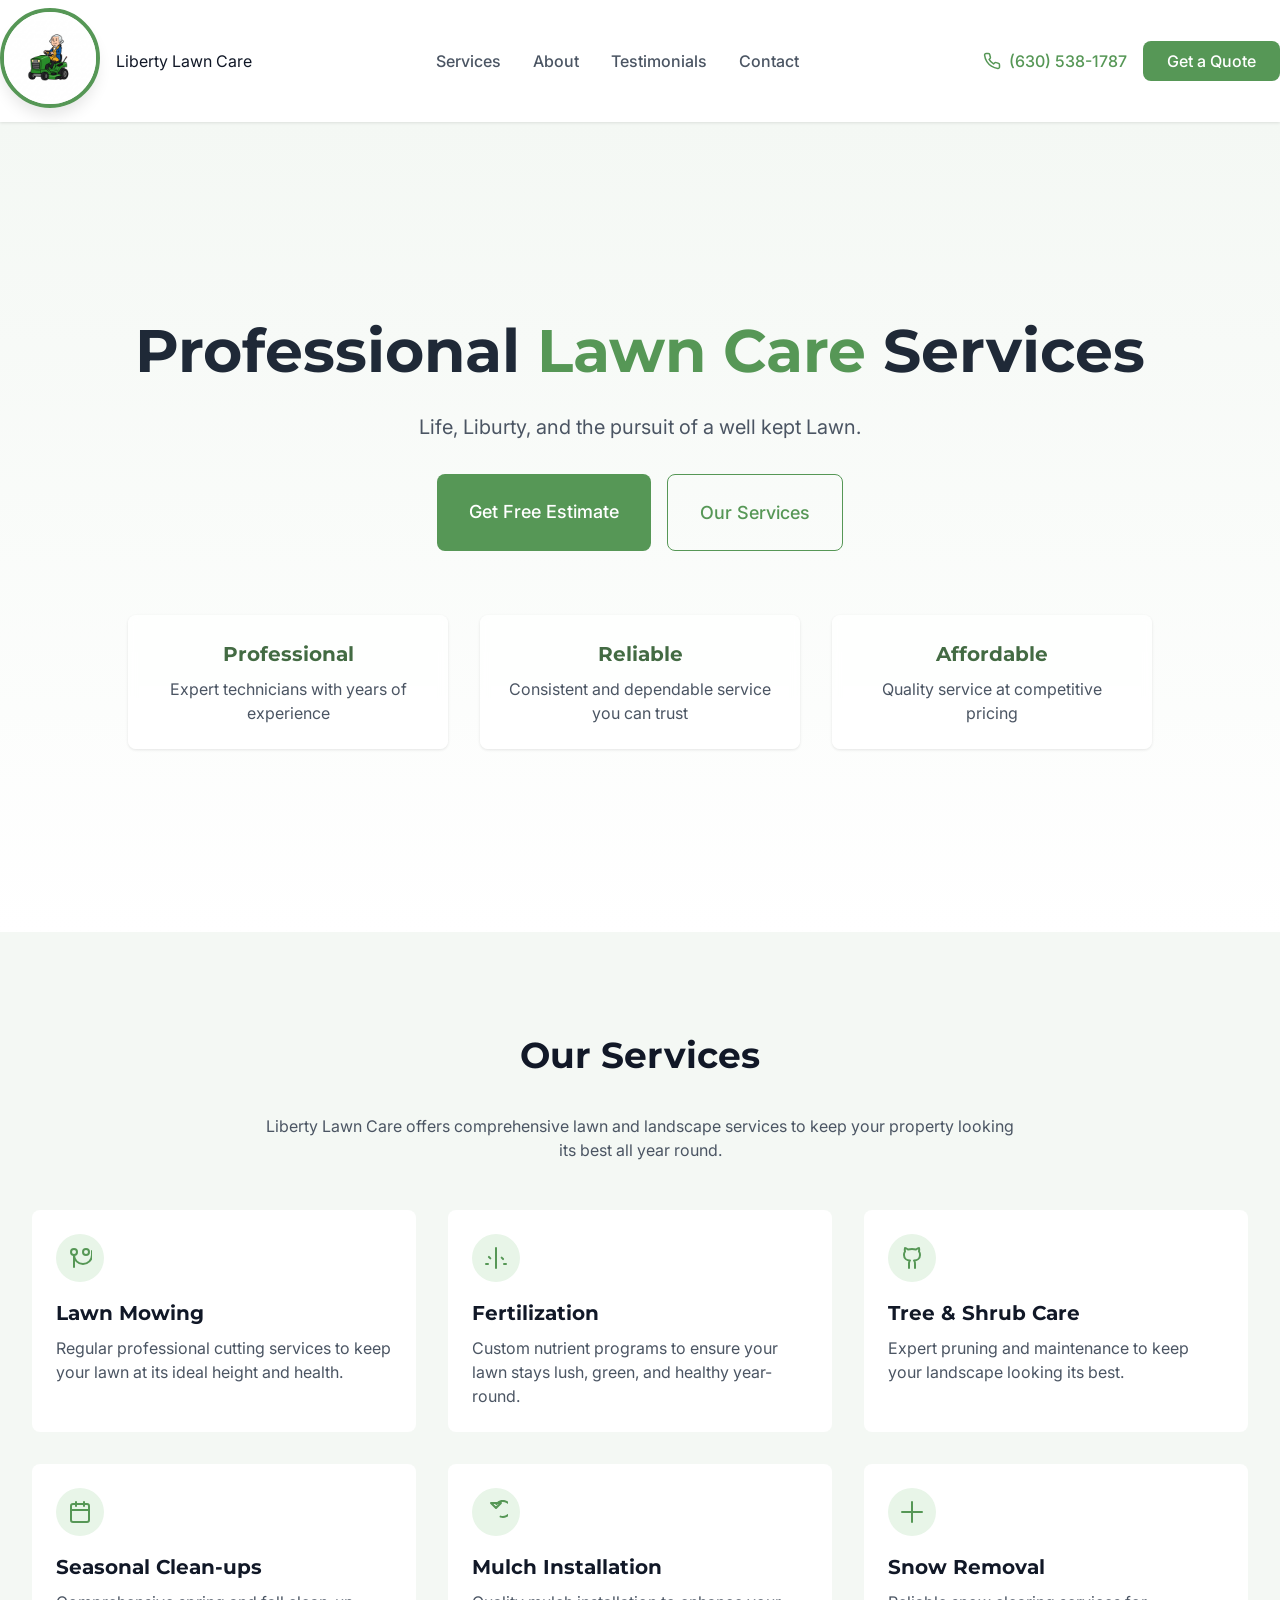
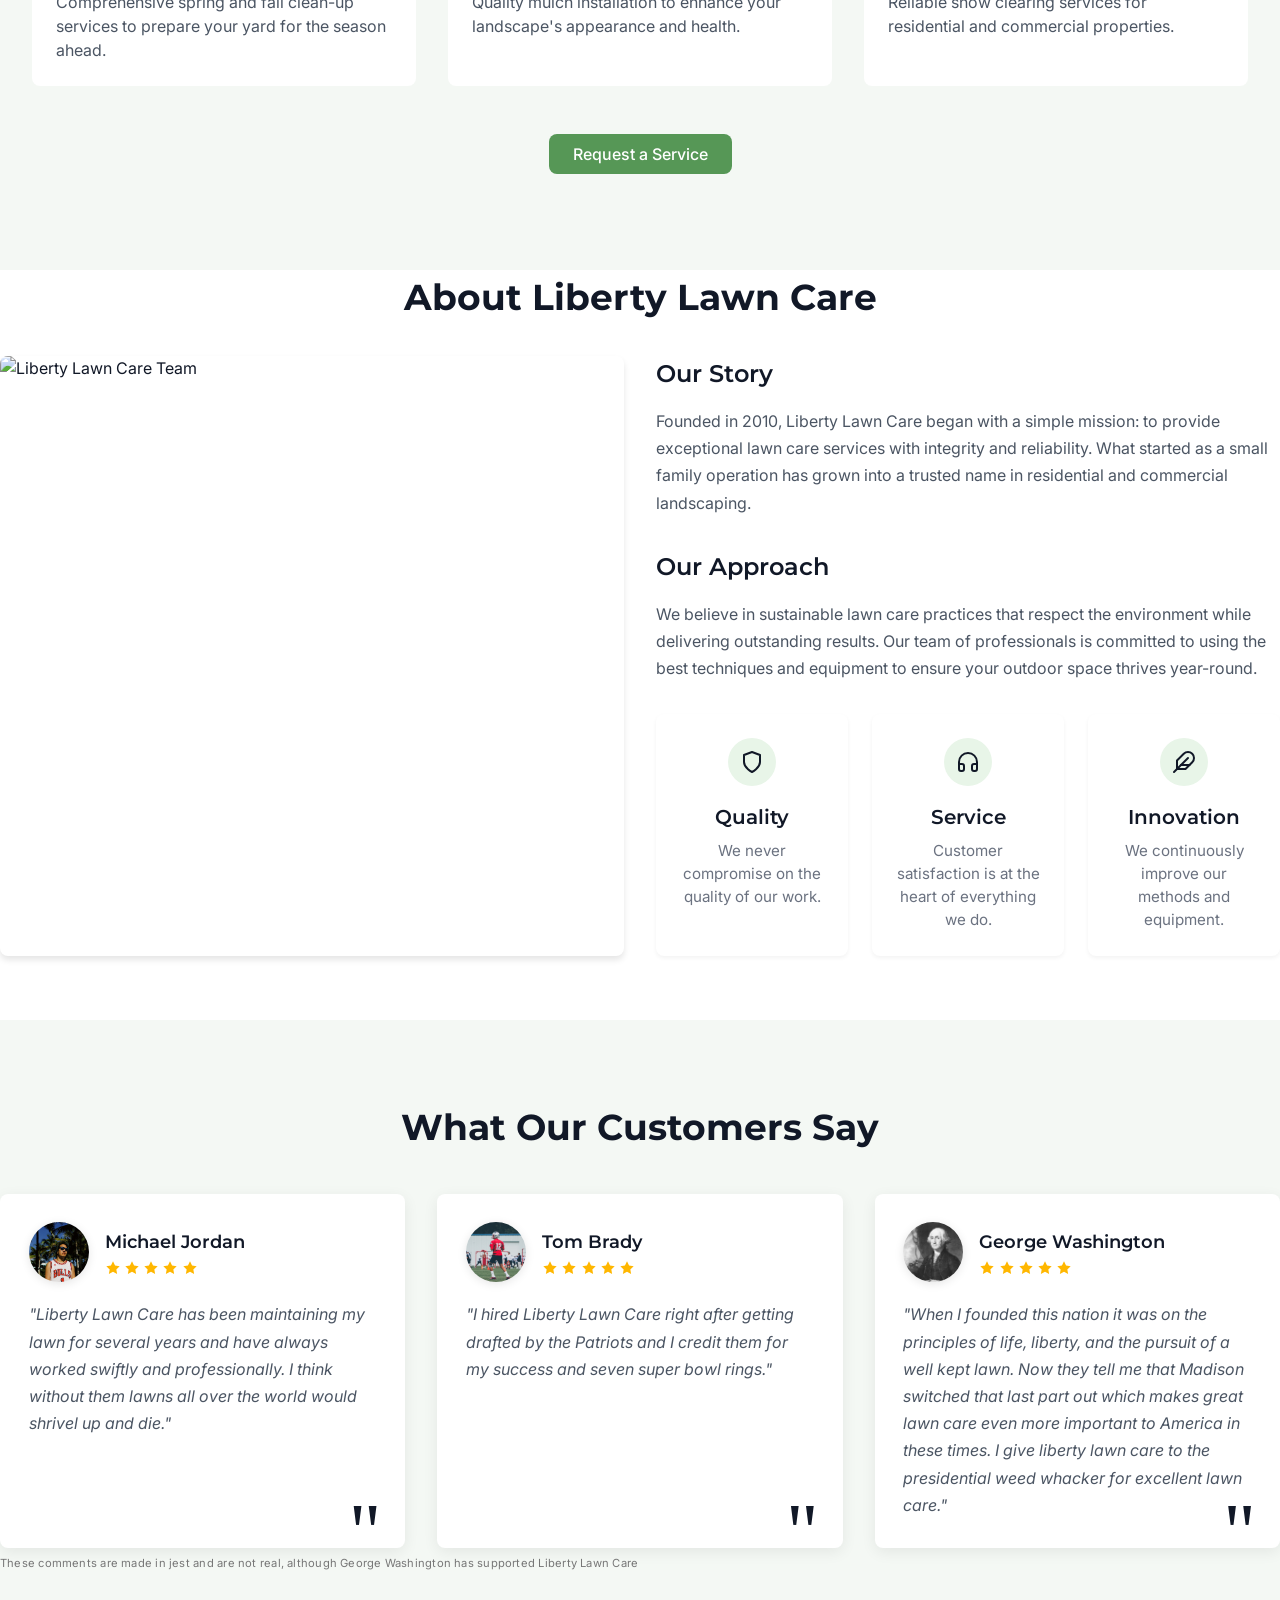
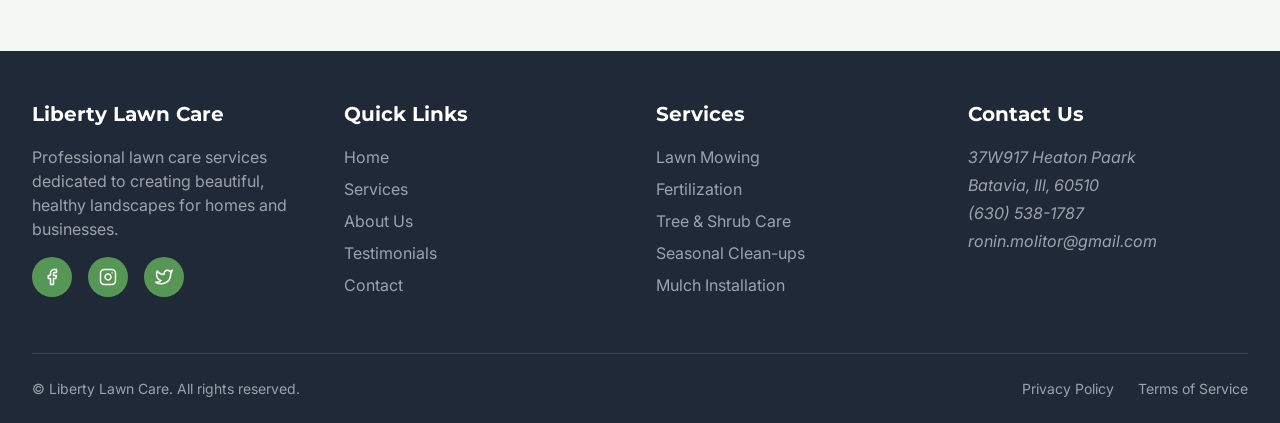
==== commit e788049e: "Remove duplicate comment about Liberty Lawn Care" ====
--- a/index.html
+++ b/index.html
@@ -1076,14 +1076,10 @@
         <p class="review-text">"When I founded this nation it was on the principles of life, liberty, and the pursuit of a well kept lawn. Now they tell me that Madison switched that last part out which makes great lawn care even more important to America in these times. I give liberty lawn care to the presidential weed whacker for excellent lawn care."</p>
       </div>
     </div>
+    <h6>These comments are made in jest and are not real, although George Washington has supported Liberty Lawn Care </h6>
   </div>
 </section>
 
-    <h6>
-      These comments are made in jest and are not real although George Washington has supported Liberty Lawn Care 
-    </h6>
-
-      
 
     <footer class="footer">
       <div class="container">
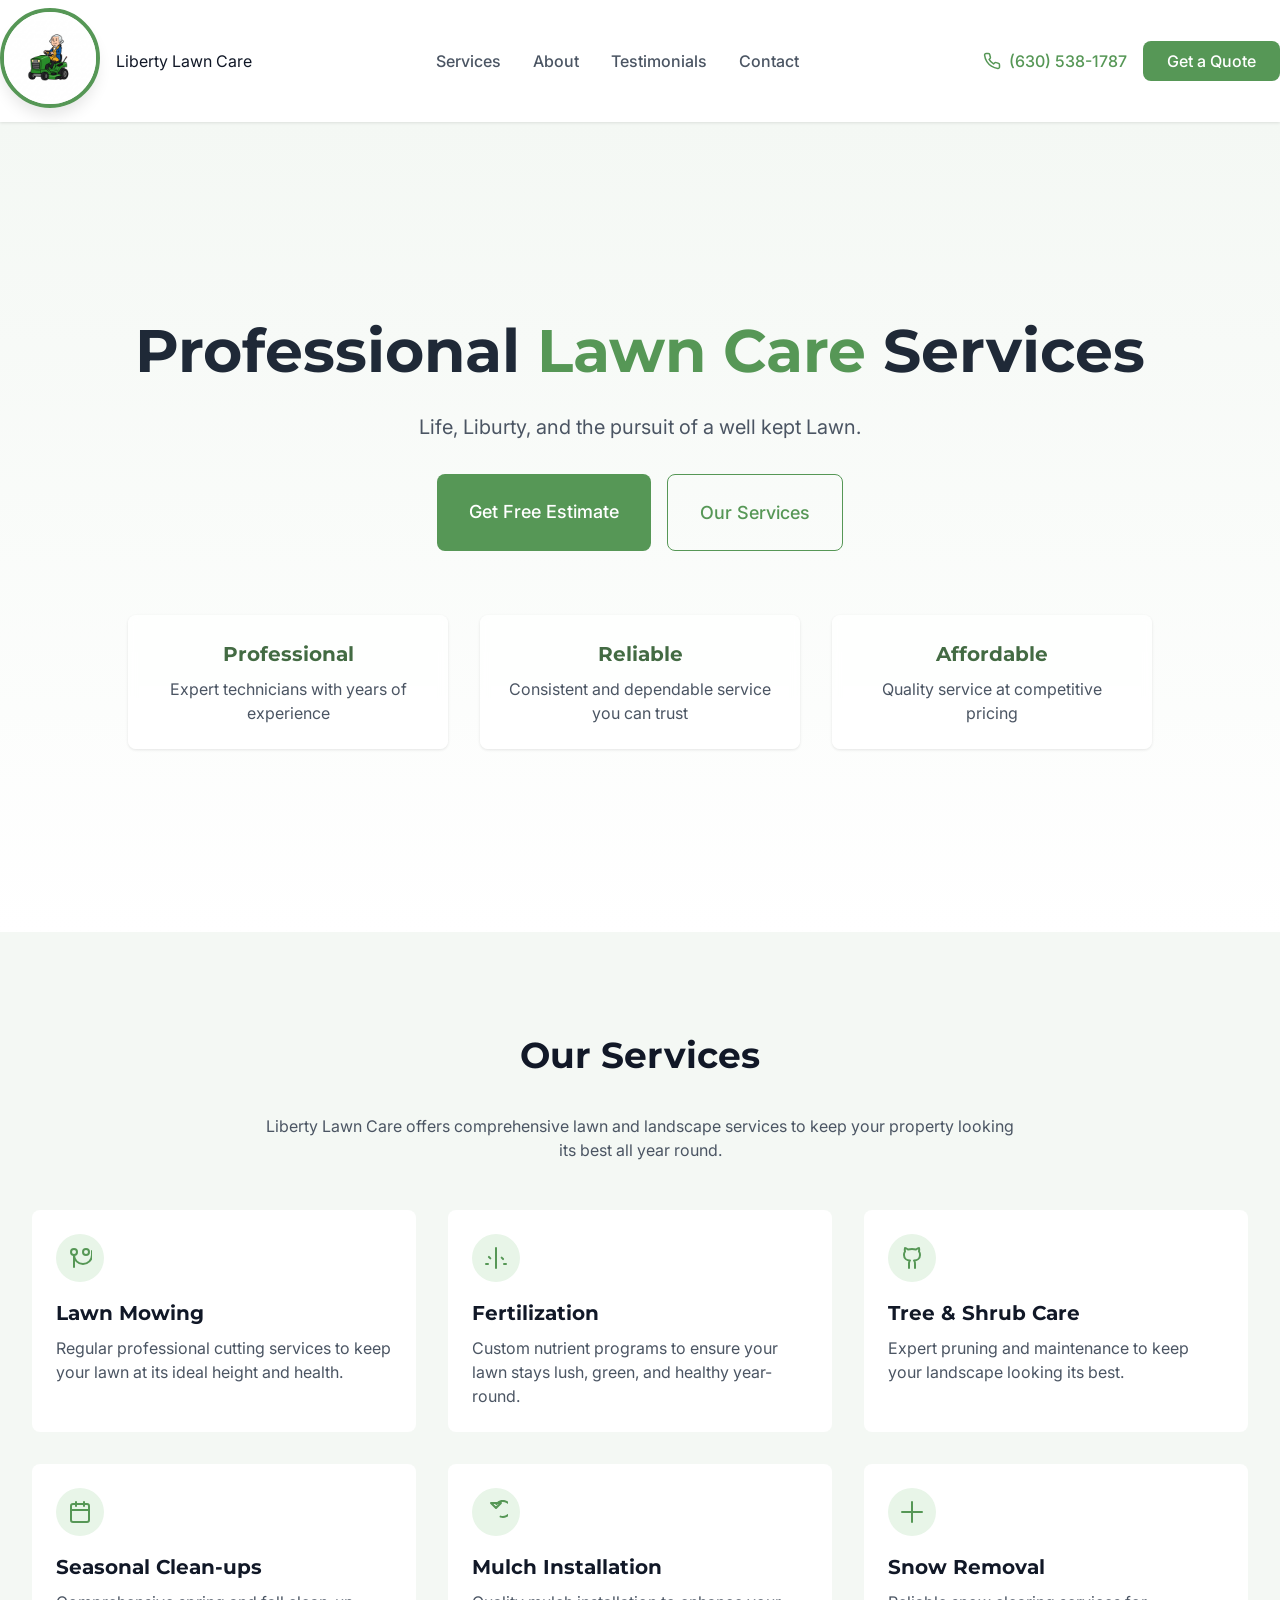
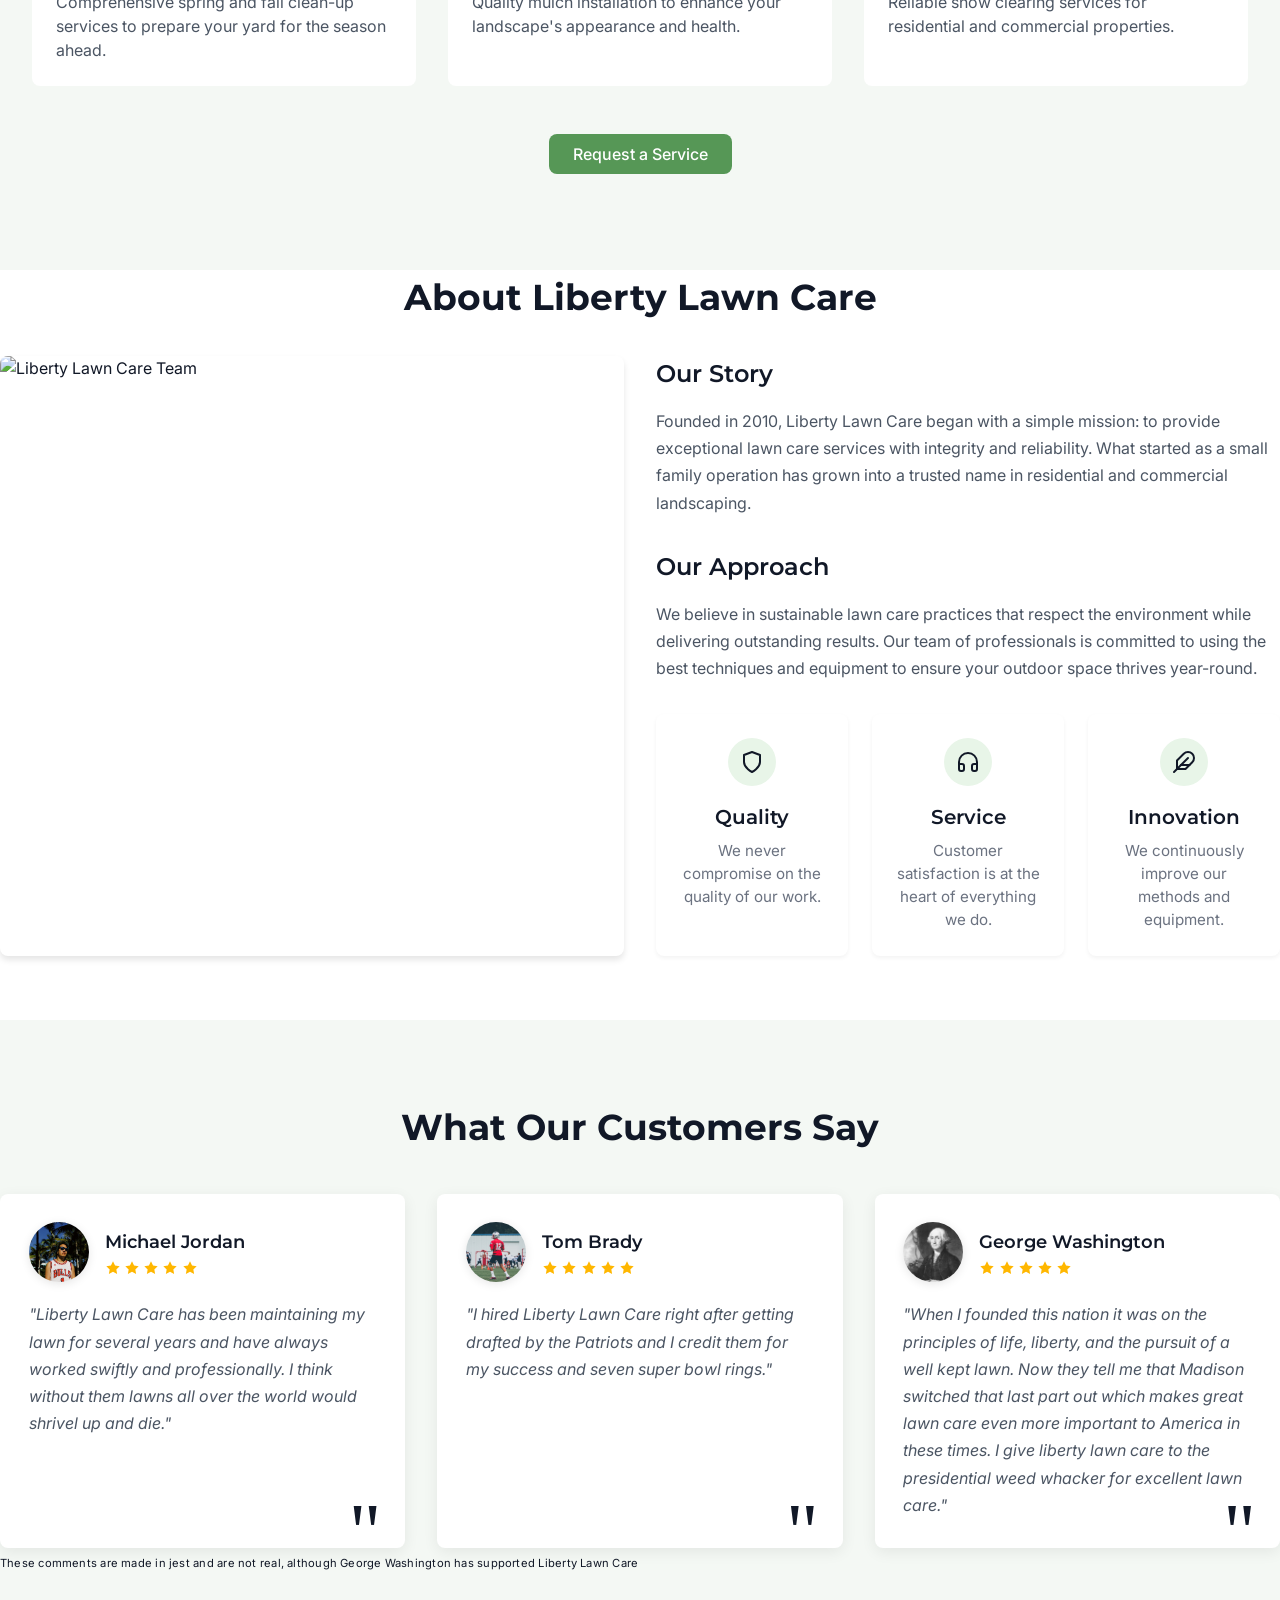
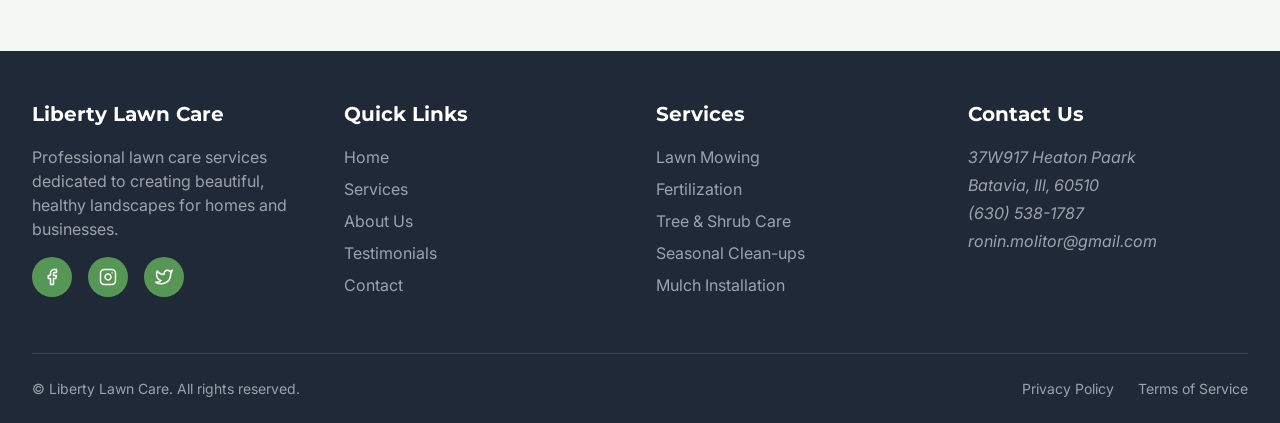
==== commit 99664c80: "Refactor h6 styles in index.html" ====
--- a/index.html
+++ b/index.html
@@ -50,19 +50,6 @@
         font-family: 'Montserrat', sans-serif;
       }
 
-      h6 {
-        font-size: 0.7rem;        /* Small text size [web:6] */
-        line-height: 1.4;         /* Comfortable line spacing [web:3] */
-        color: #777777;           /* Muted gray color [web:6] */
-        font-weight: 400;         /* Regular weight for readability [web:5] */
-        font-style: normal;       /* Avoid italics for long legal copy [web:1] */
-        text-transform: none;     /* Keep original casing [web:6] */
-        letter-spacing: 0.02em;   /* Slight tracking for small text [web:6] */
-        margin-top: 0.5rem;       /* Tight spacing above [web:6] */
-        margin-bottom: 0;         /* No extra space below [web:6] */
-}
-        
-      
       .container {
         width: 100%;
         max-width: 1280px;
@@ -790,7 +777,17 @@
     grid-template-columns: repeat(2, 1fr);
   }
 }
-
+h6 {
+        font-size: 0.7rem;
+        line-height: 1.4;
+        color: var(--liberty-100);
+        font-weight: 400;
+        font-style: normal;
+        text-transform: none;
+        letter-spacing: 0.02em;
+        margin-top: 0.5rem;
+        margin-bottom: 0;
+}
       
     </style>
   </head>
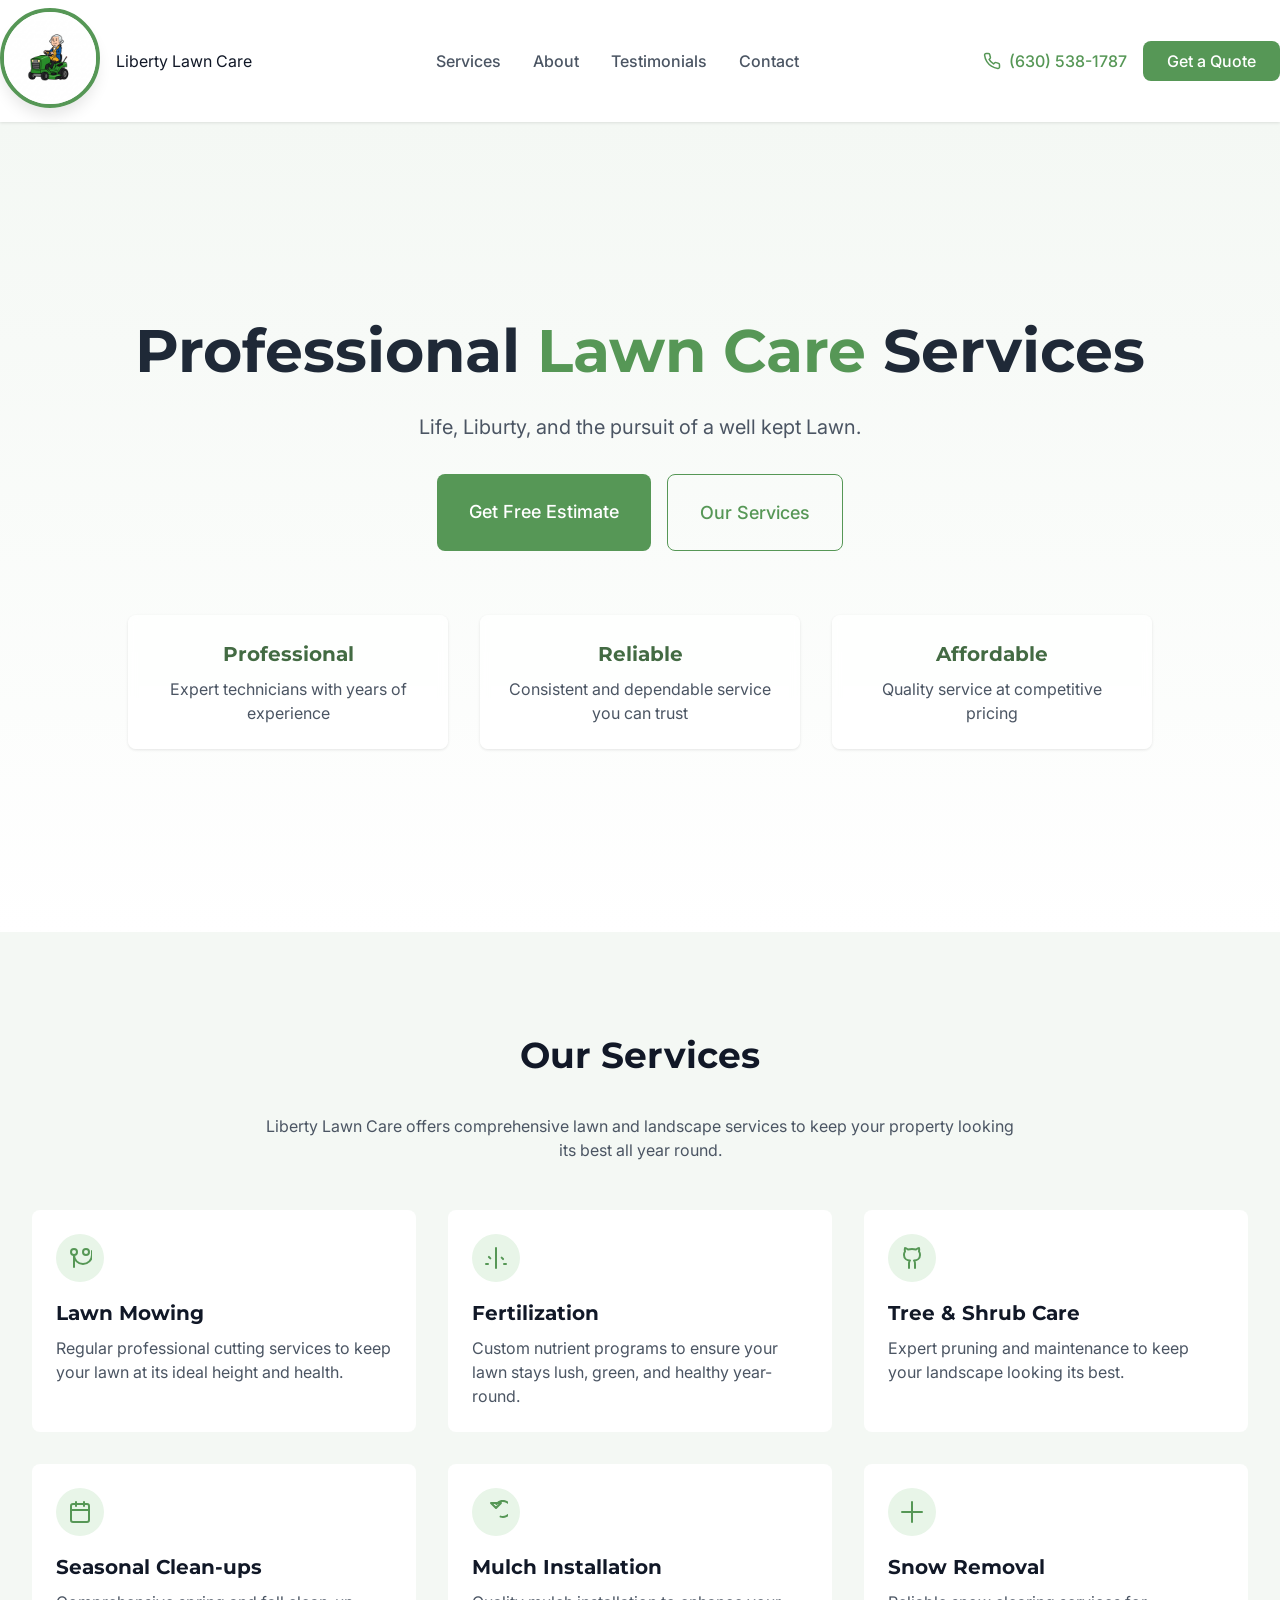
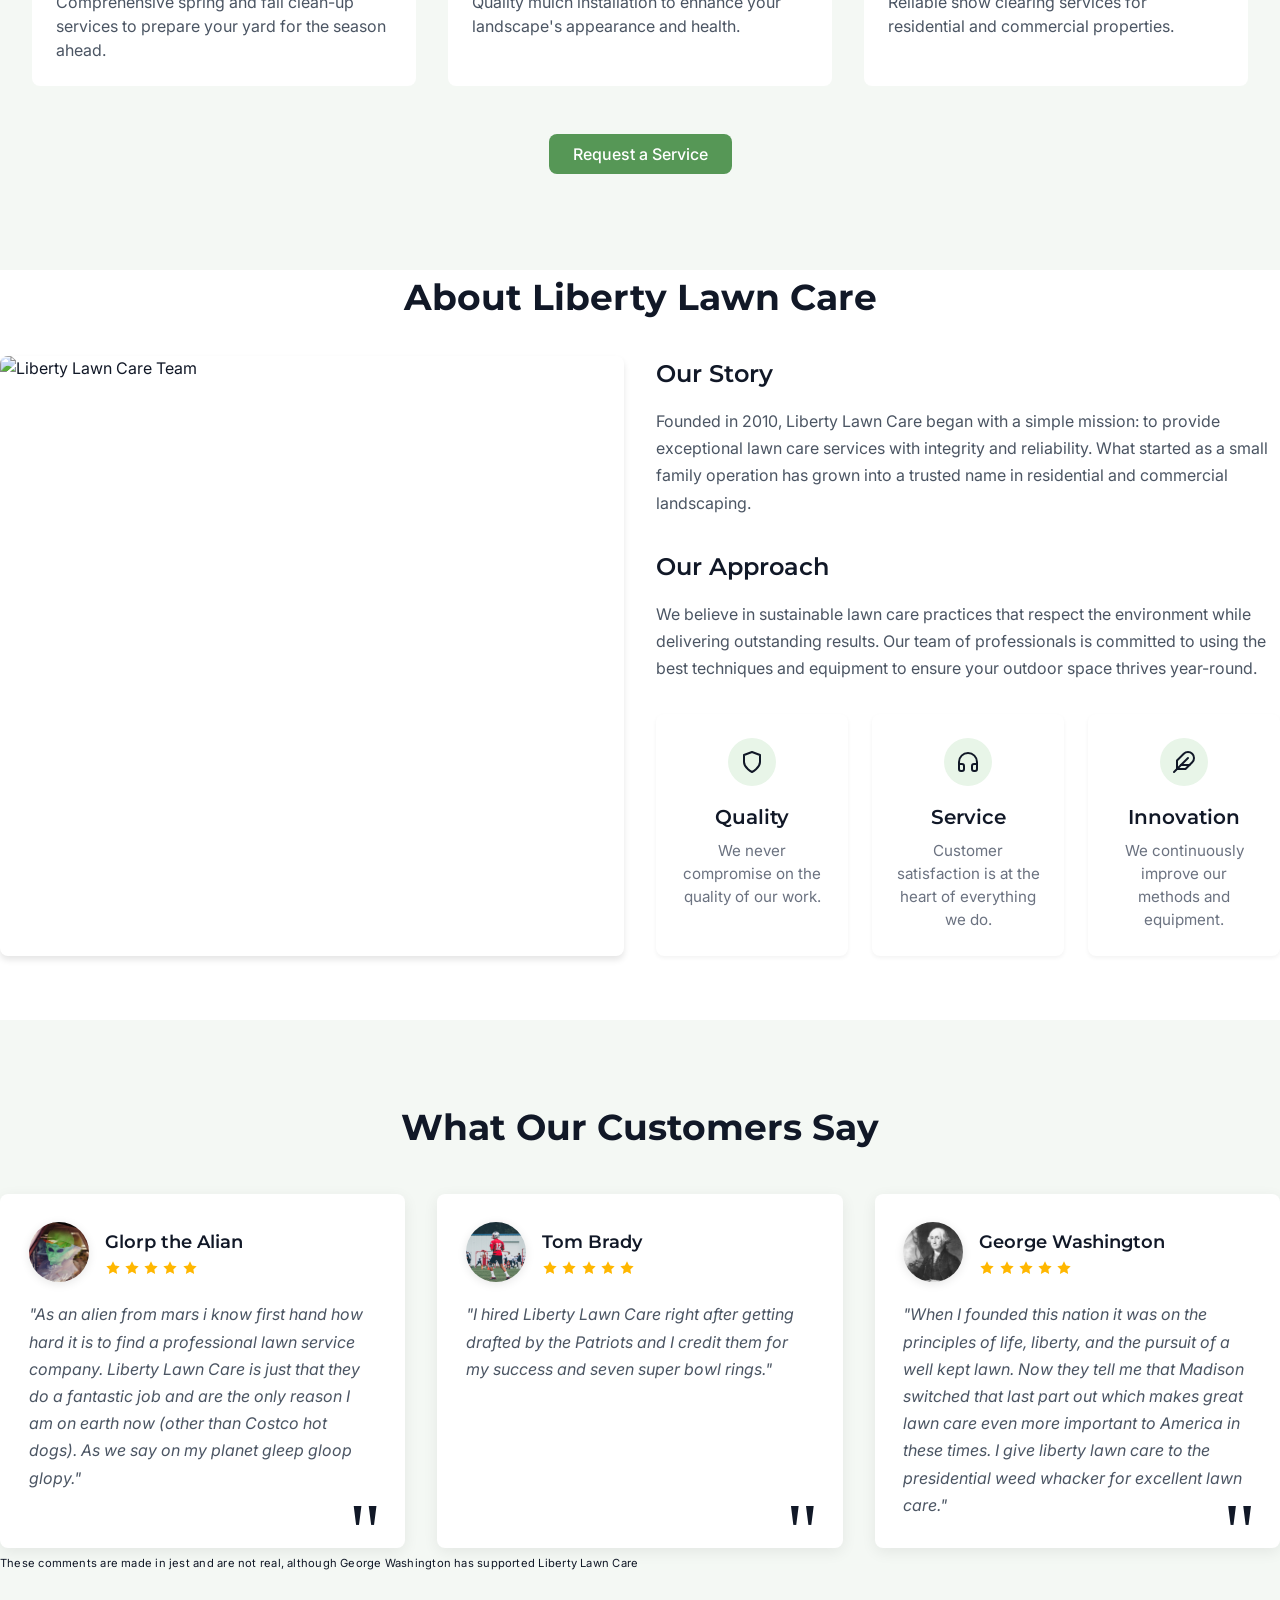
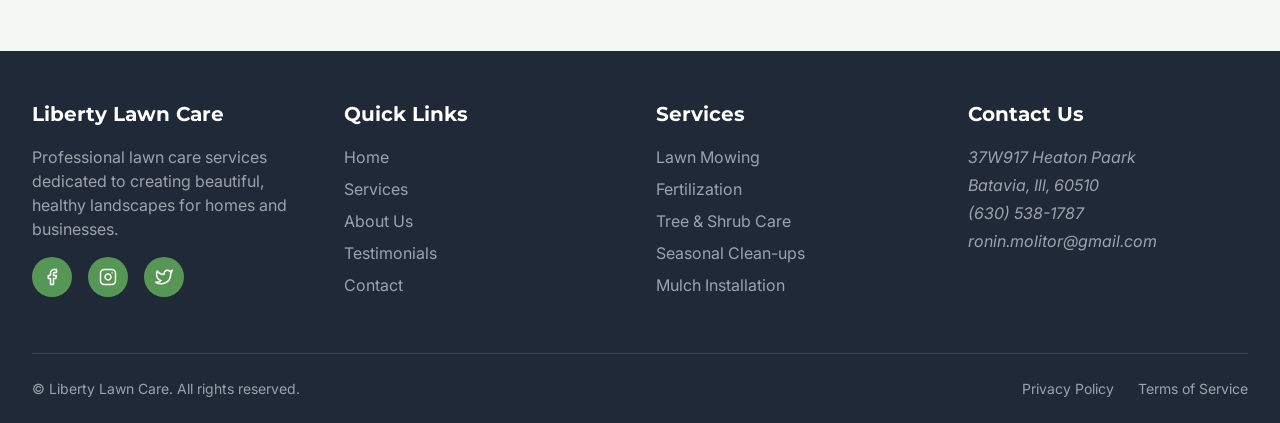
==== commit ca7440c7: "Update customer review details in index.html" ====
--- a/index.html
+++ b/index.html
@@ -1024,9 +1024,9 @@
     <div class="reviews-grid">
       <div class="review-item">
         <div class="review-header">
-          <img src="Michel_Jorden.jpg" alt="Customer Avatar" class="review-avatar">
+          <img src="Mr_Alian.jpg" alt="Customer Avatar" class="review-avatar">
           <div>
-            <h4 class="review-author">Michael Jordan</h4>
+            <h4 class="review-author">Glorp the Alian</h4>
             <div class="review-stars">
               <svg xmlns="http://www.w3.org/2000/svg" width="16" height="16" viewBox="0 0 24 24" fill="currentColor" stroke="none"><polygon points="12 2 15.09 8.26 22 9.27 17 14.14 18.18 21.02 12 17.77 5.82 21.02 7 14.14 2 9.27 8.91 8.26 12 2"></polygon></svg>
               <svg xmlns="http://www.w3.org/2000/svg" width="16" height="16" viewBox="0 0 24 24" fill="currentColor" stroke="none"><polygon points="12 2 15.09 8.26 22 9.27 17 14.14 18.18 21.02 12 17.77 5.82 21.02 7 14.14 2 9.27 8.91 8.26 12 2"></polygon></svg>
@@ -1036,7 +1036,7 @@
             </div>
           </div>
         </div>
-        <p class="review-text">"Liberty Lawn Care has been maintaining my lawn for several years and have always worked swiftly and professionally. I think without them lawns all over the world would shrivel up and die."</p>
+        <p class="review-text">"As an alien from mars i know first hand how hard it is to find a professional lawn service company. Liberty Lawn Care is just that they do a fantastic job and are the only reason I am on earth now (other than Costco hot dogs). As we say on my planet gleep gloop glopy."</p>
       </div>
       
       <div class="review-item">
